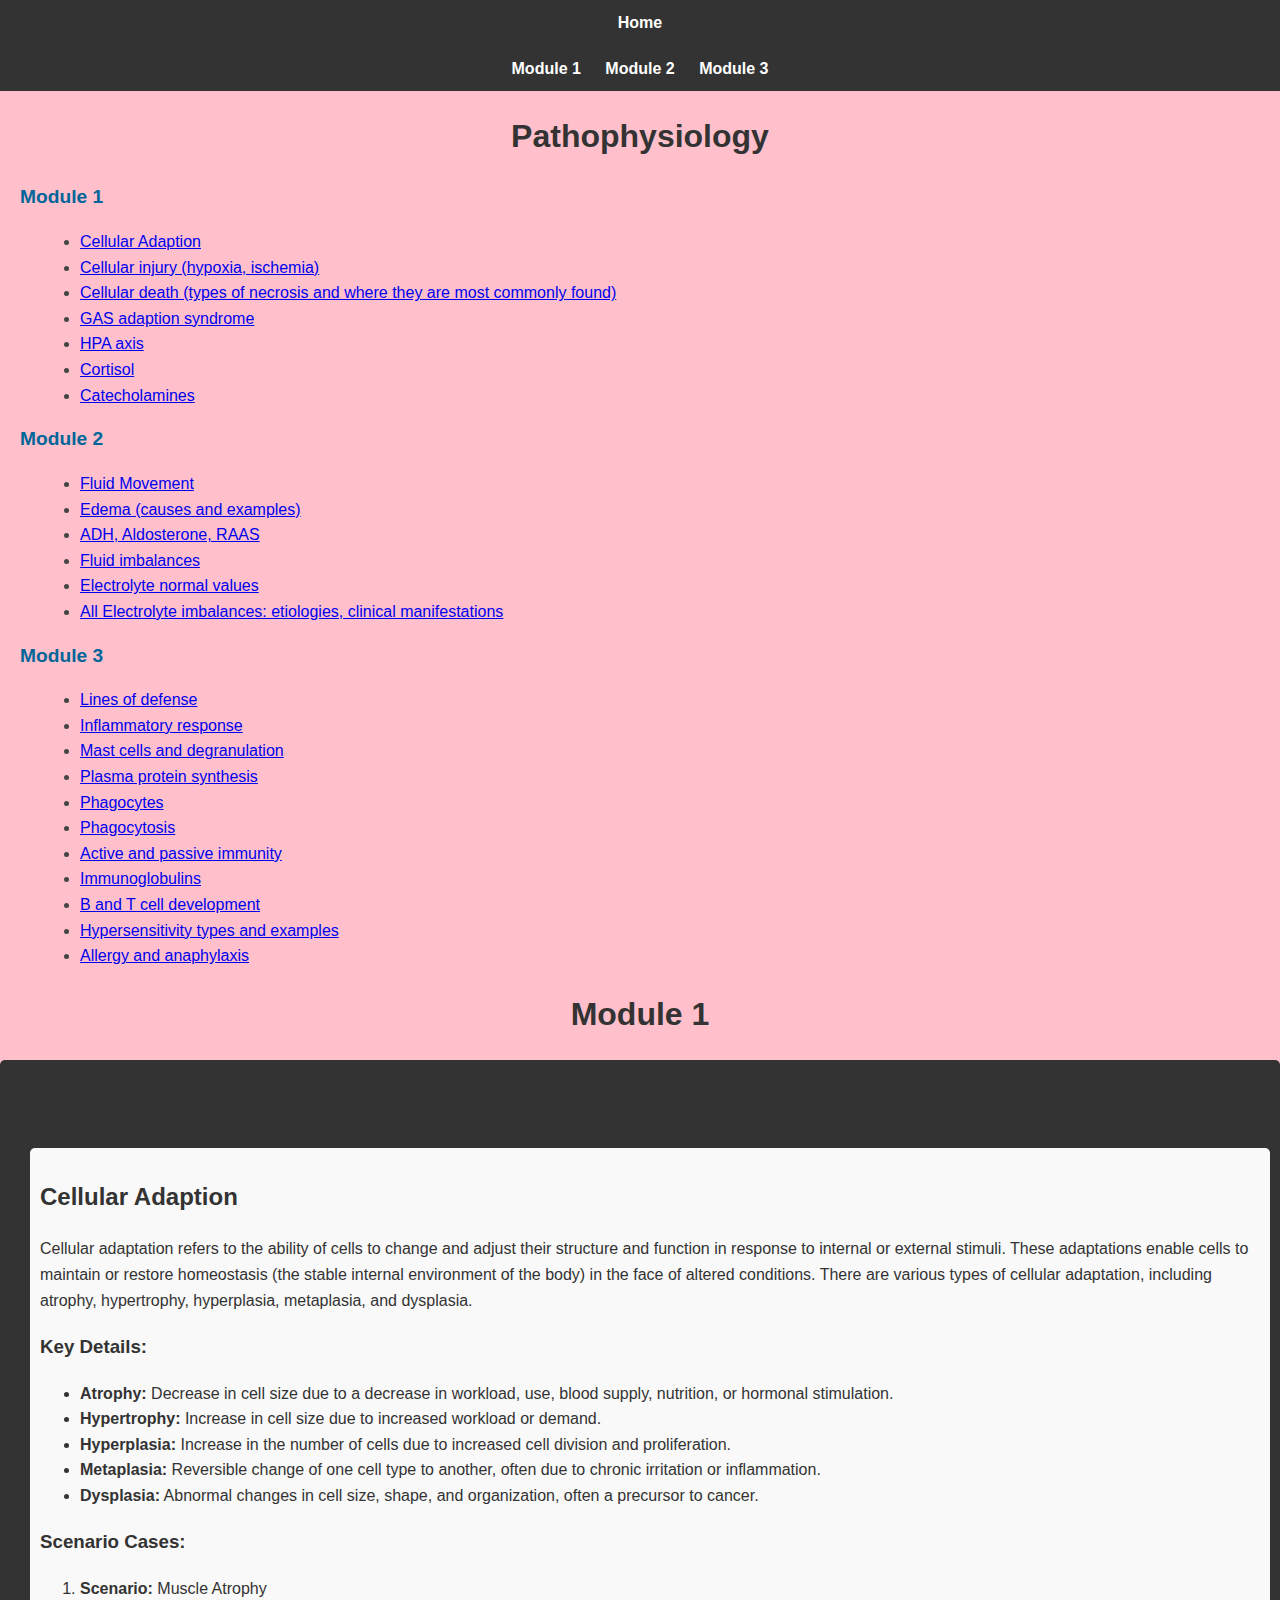
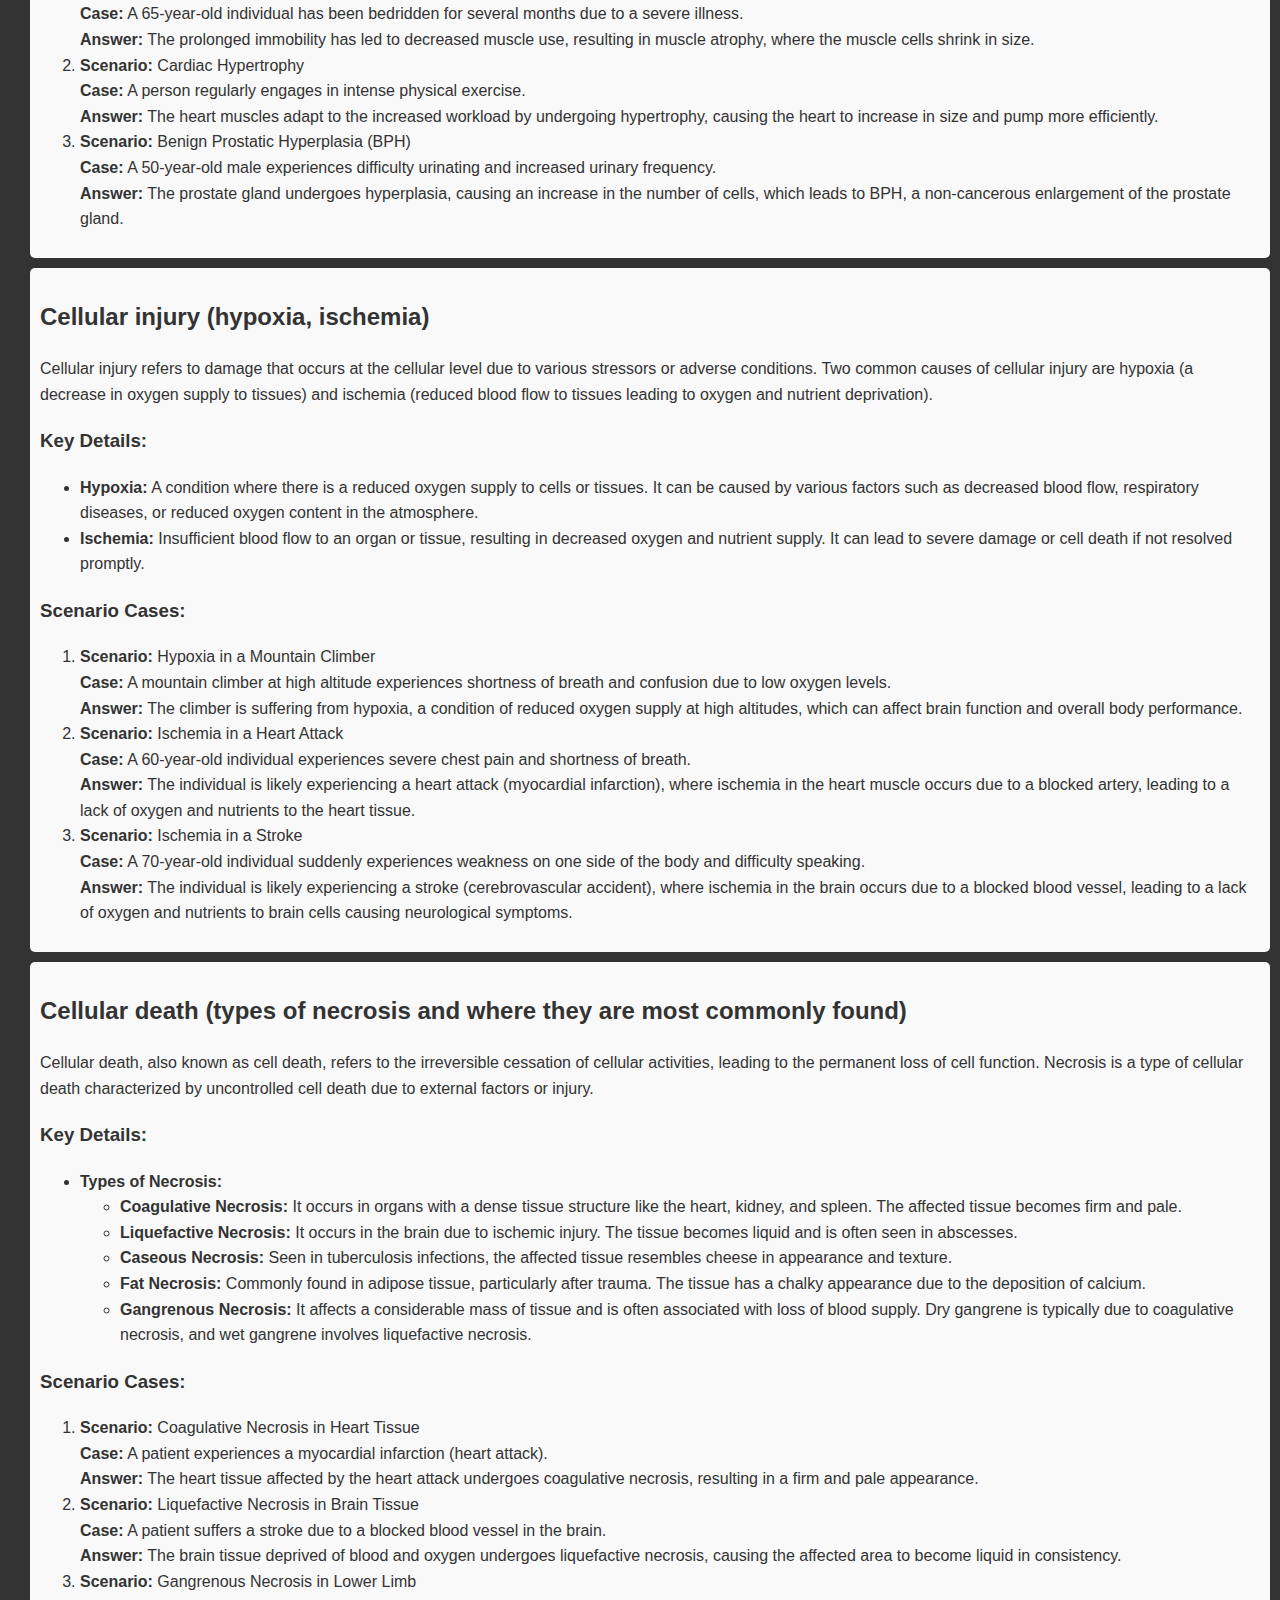
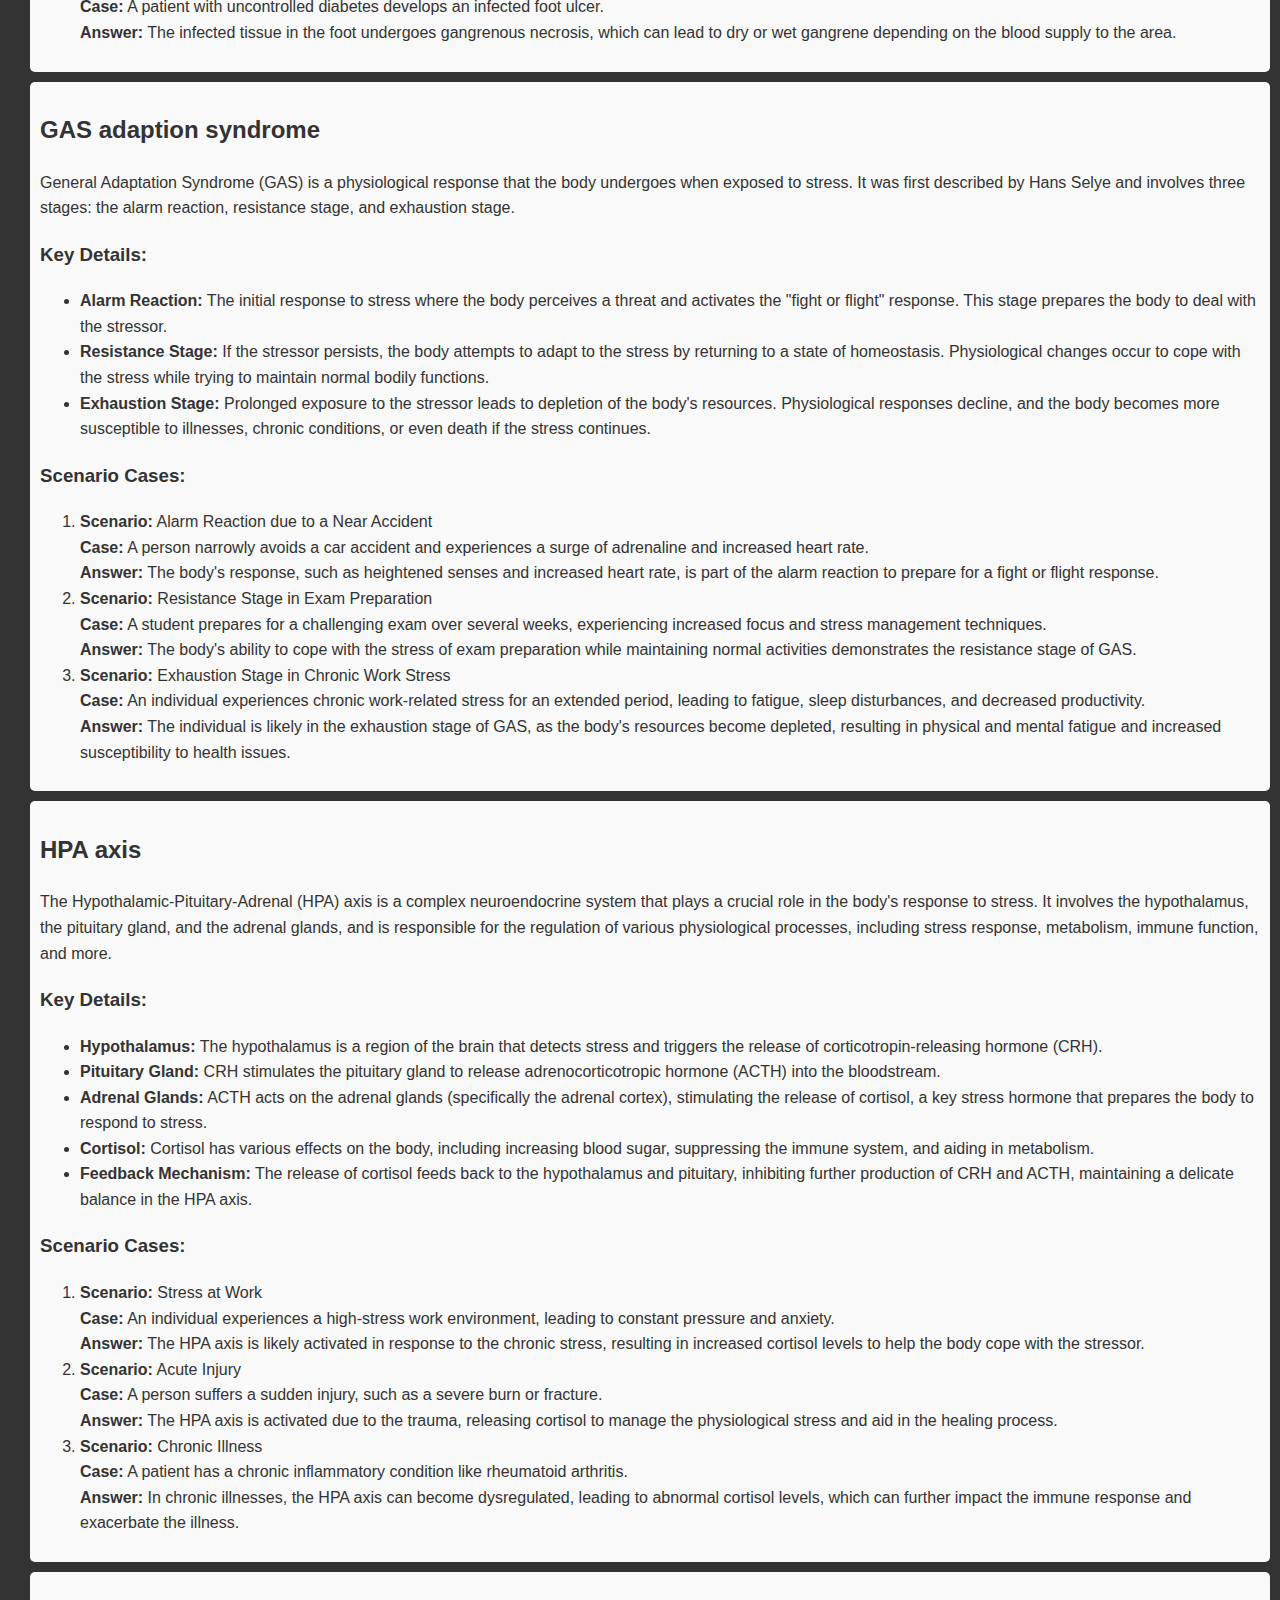
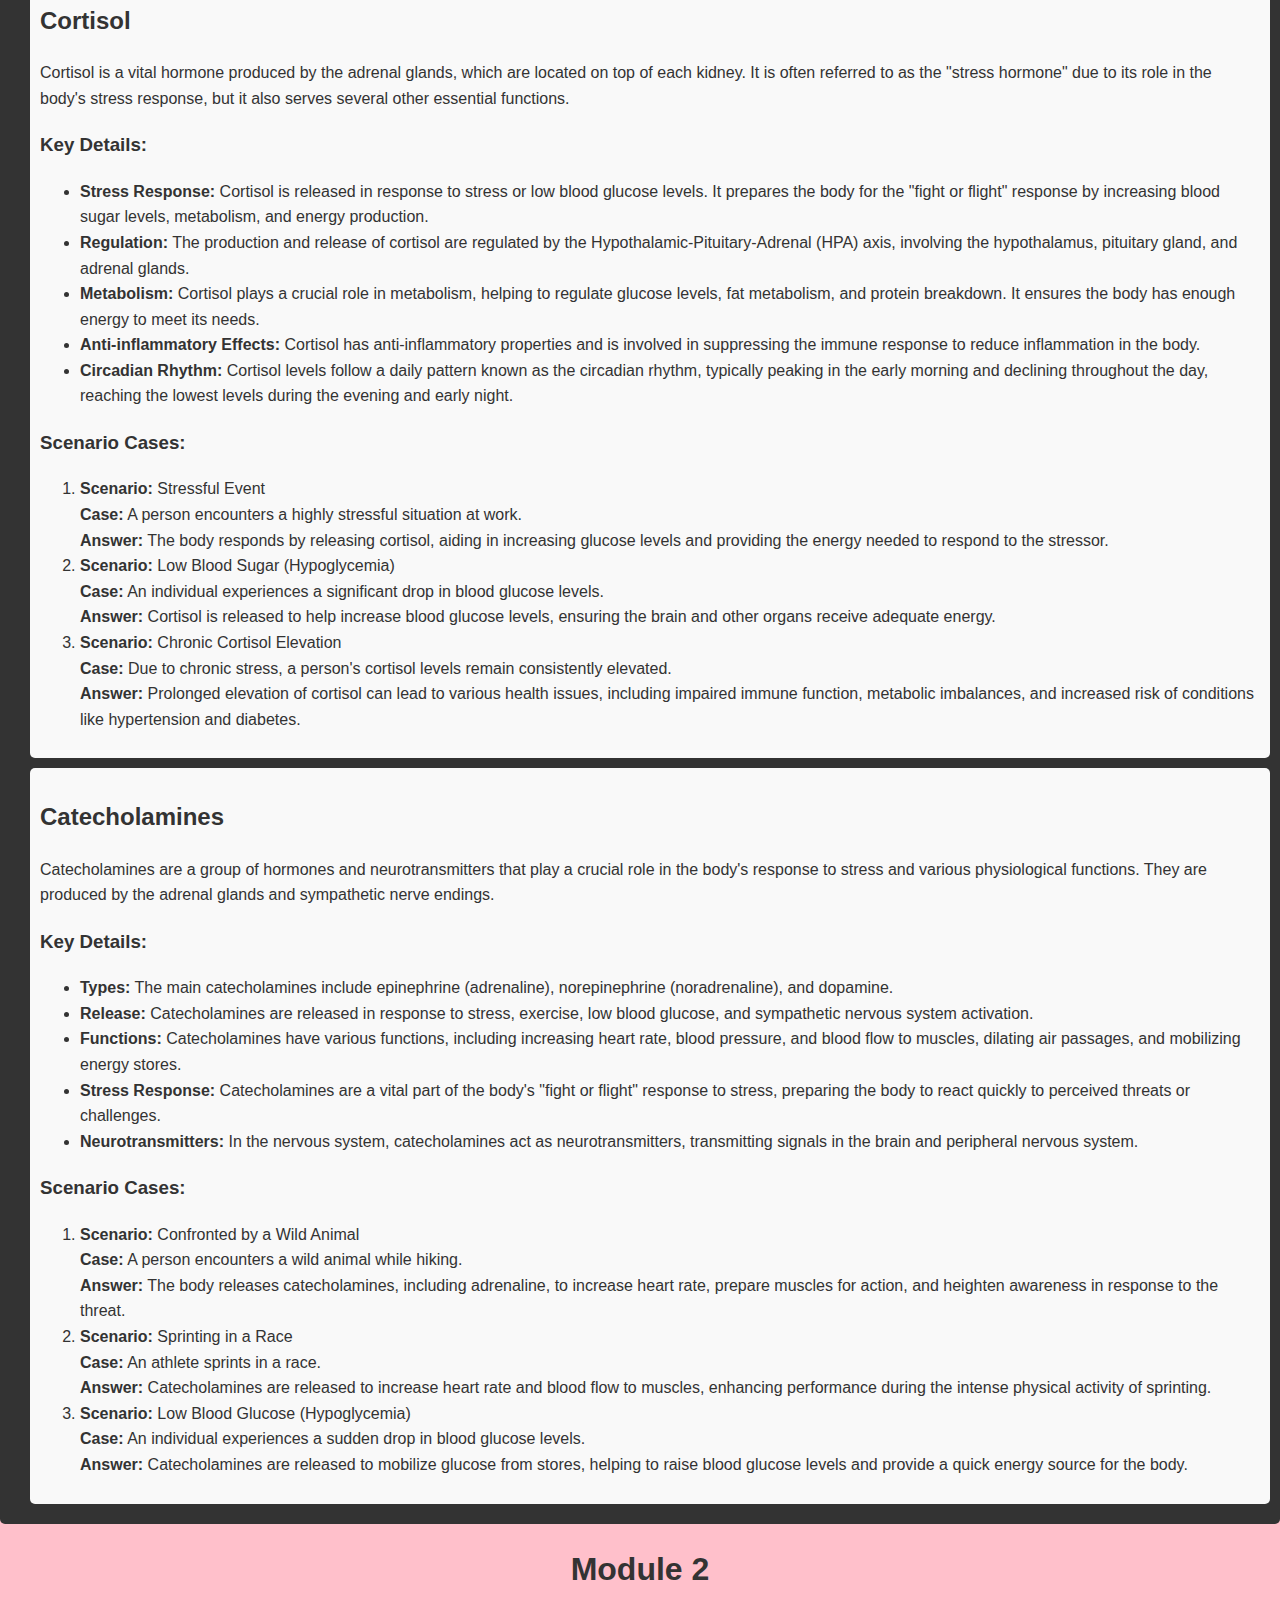
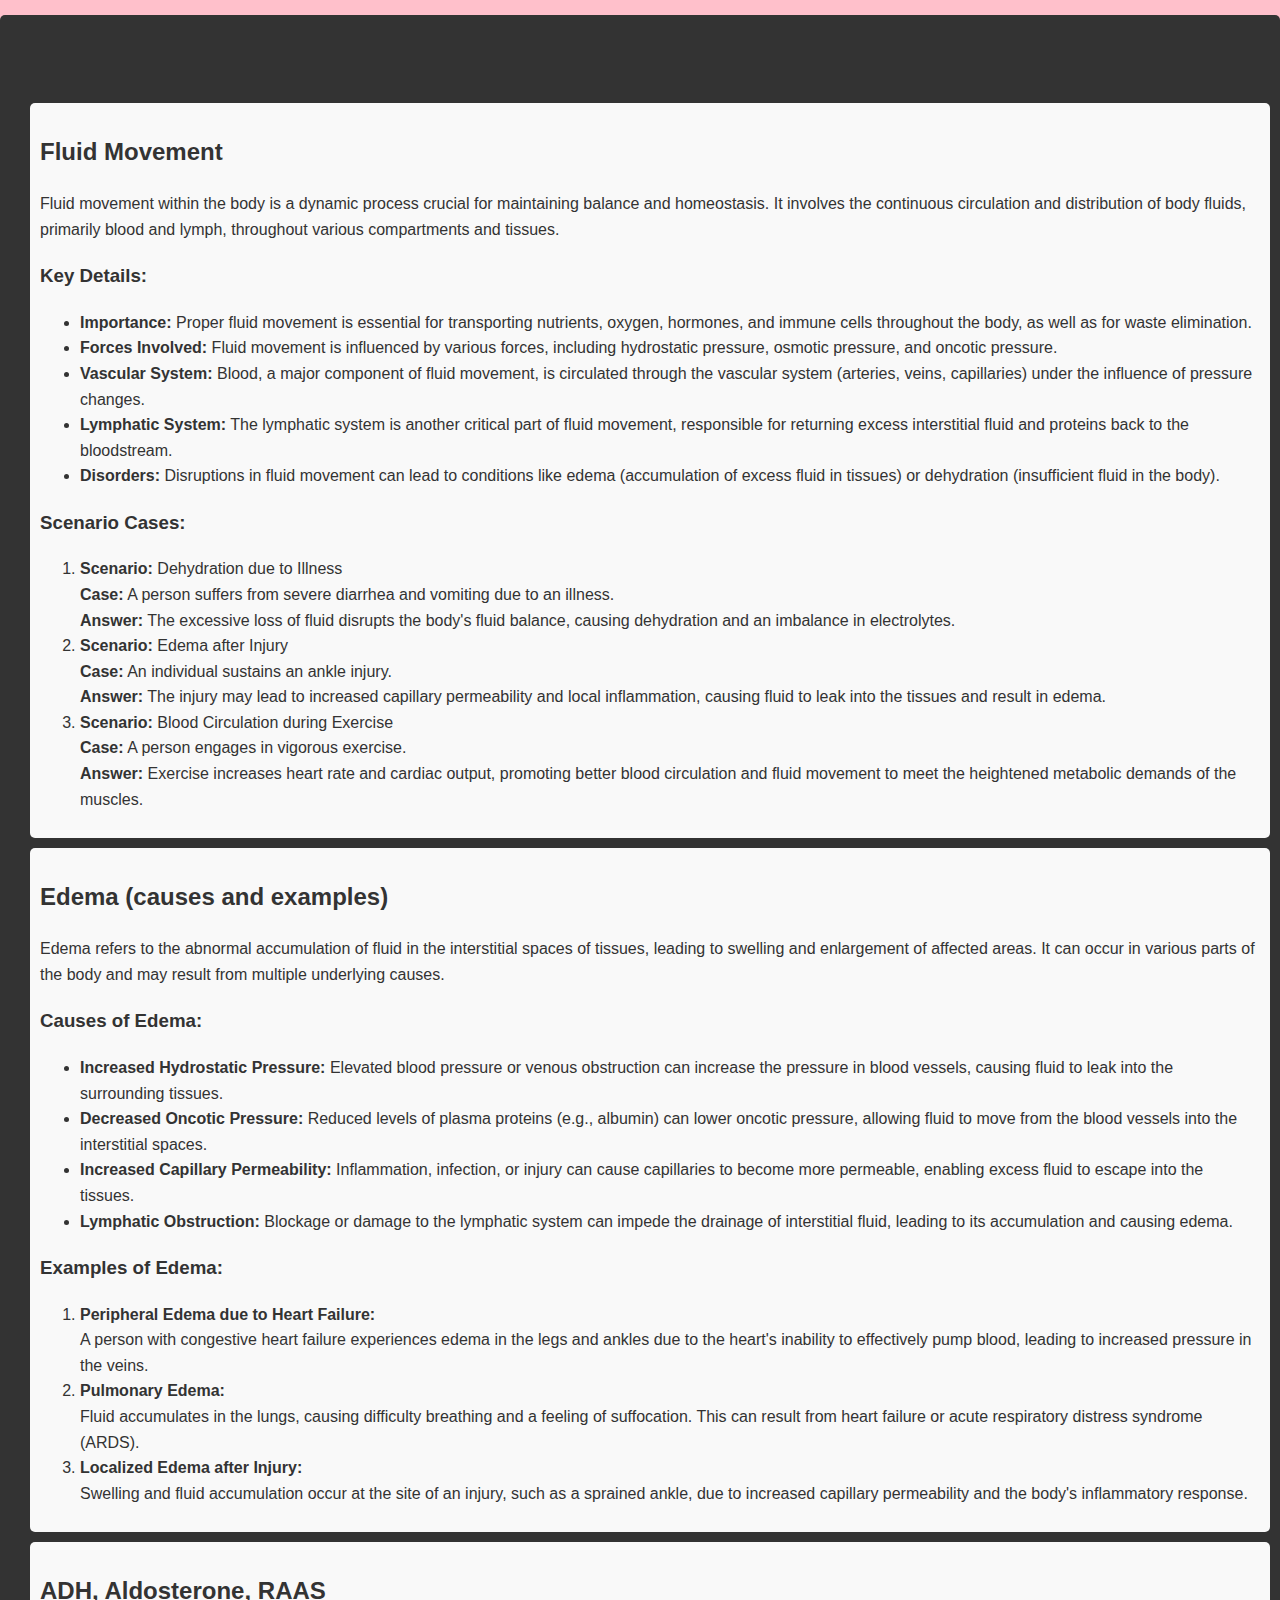
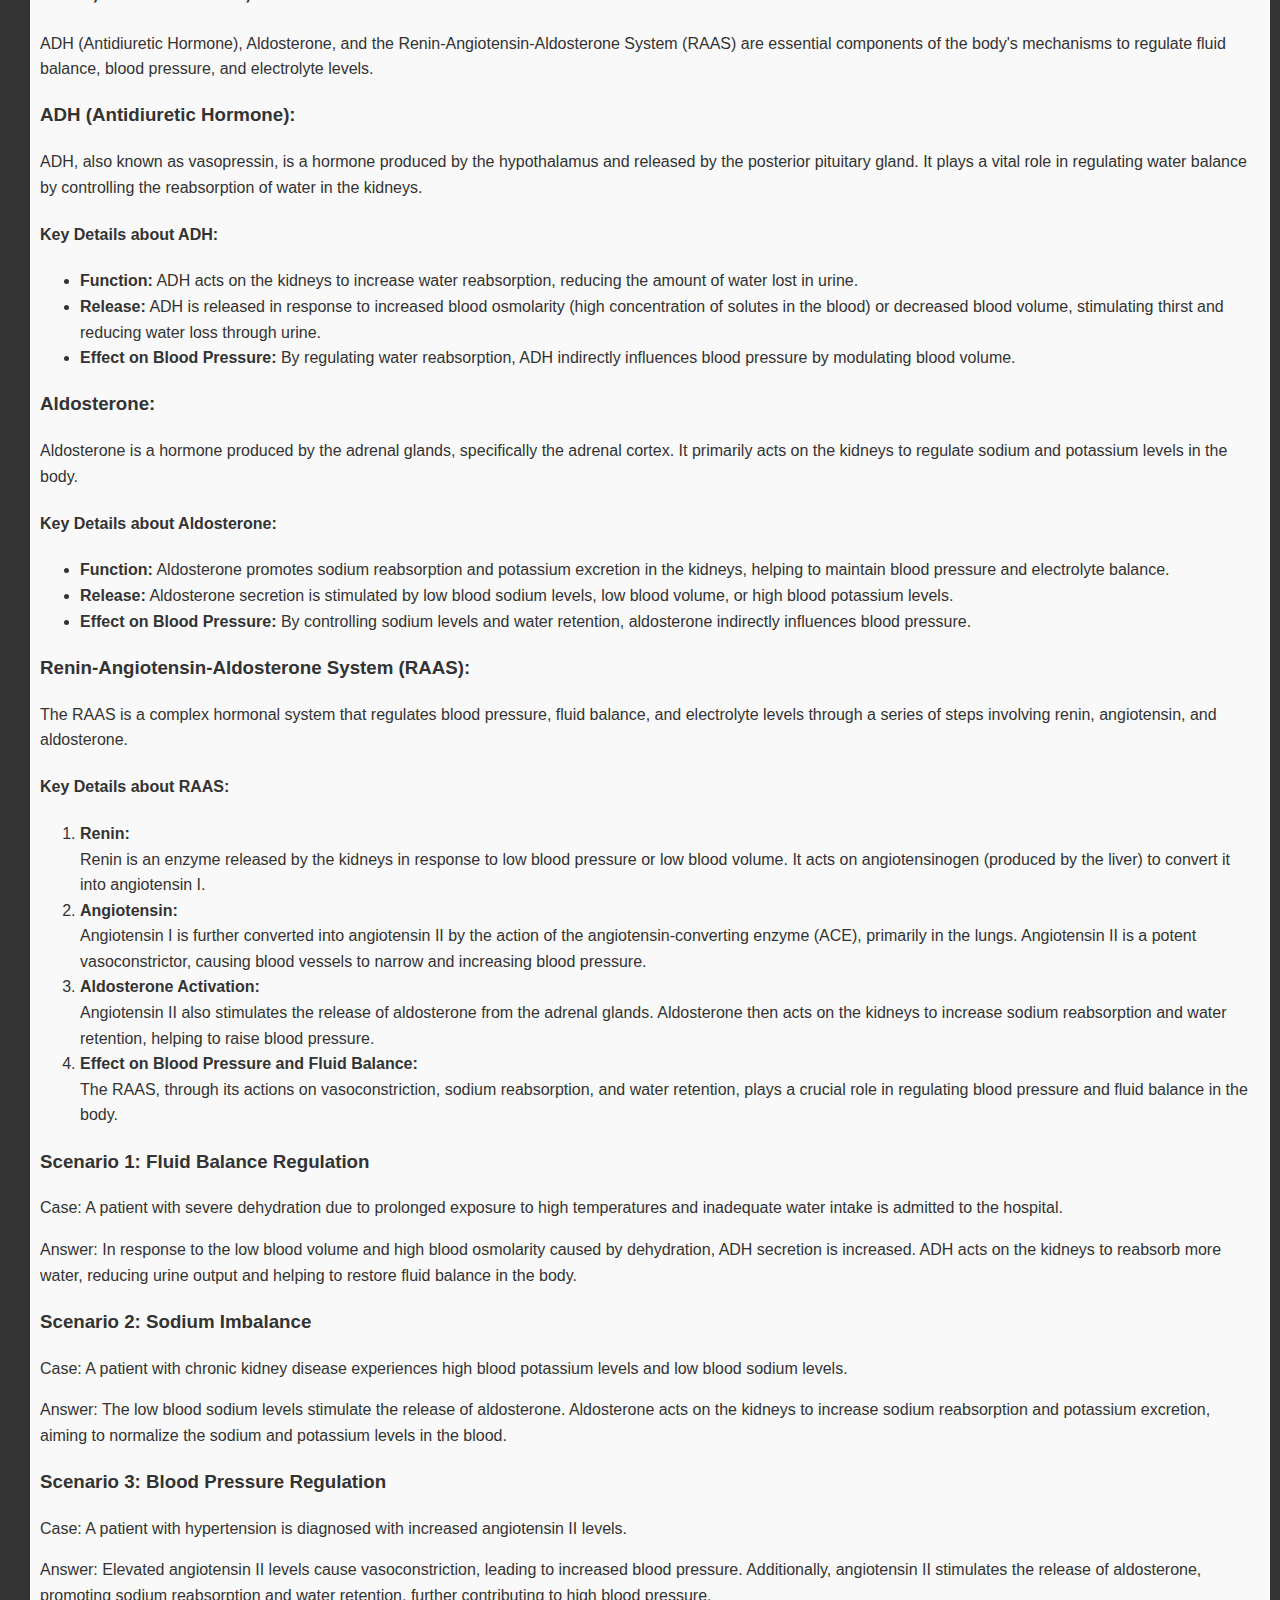
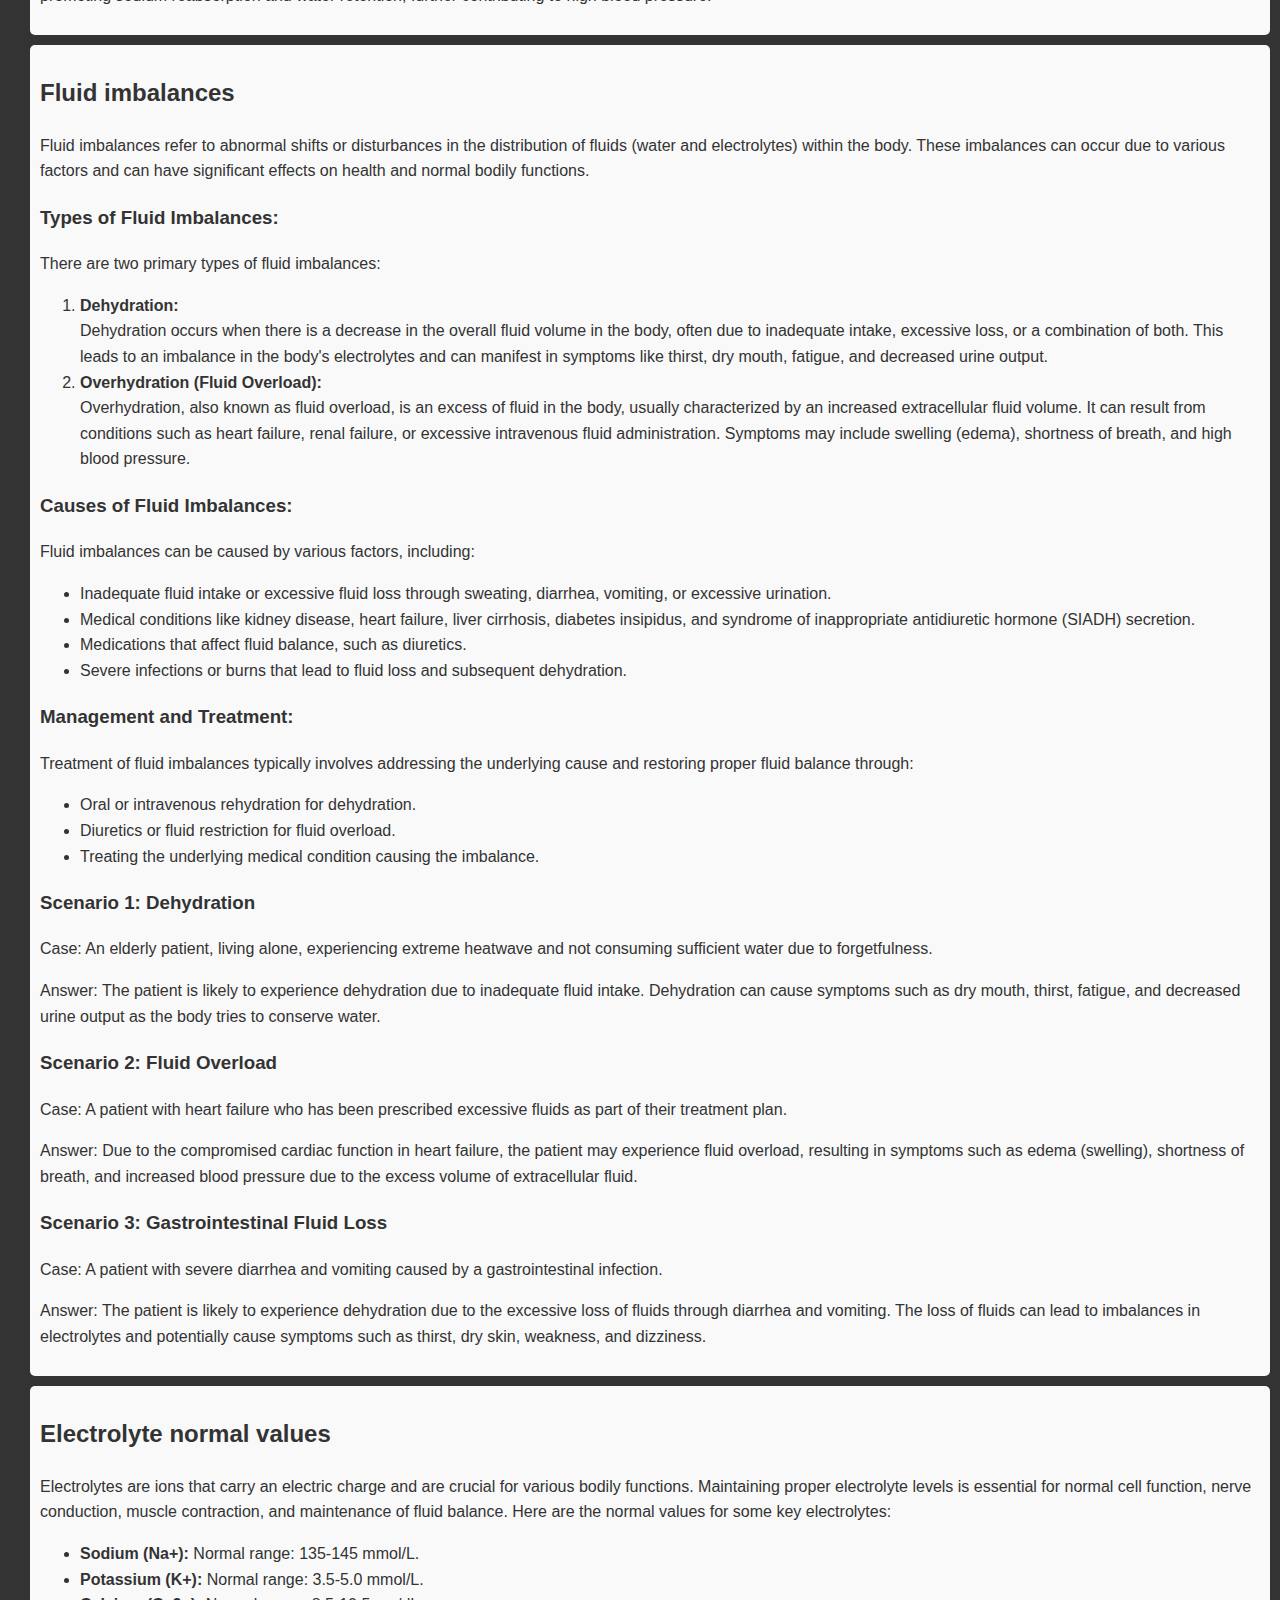
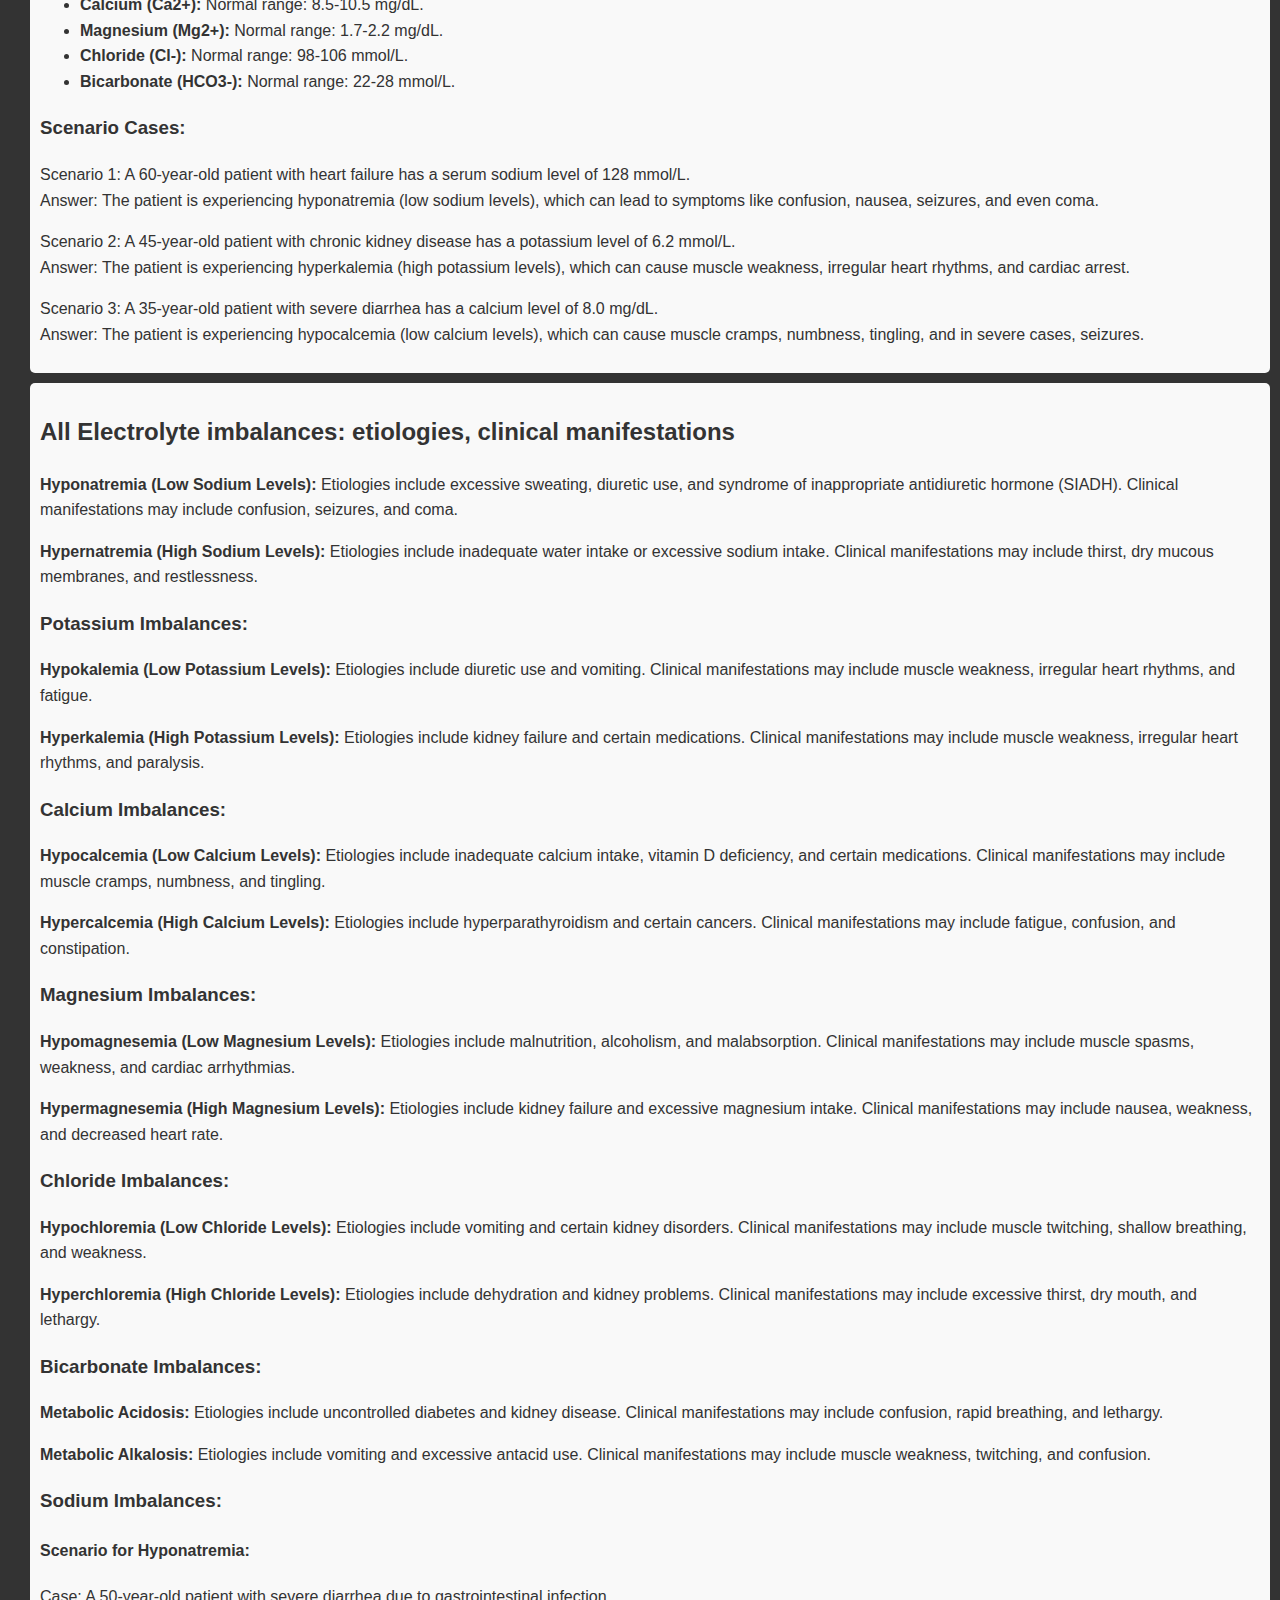
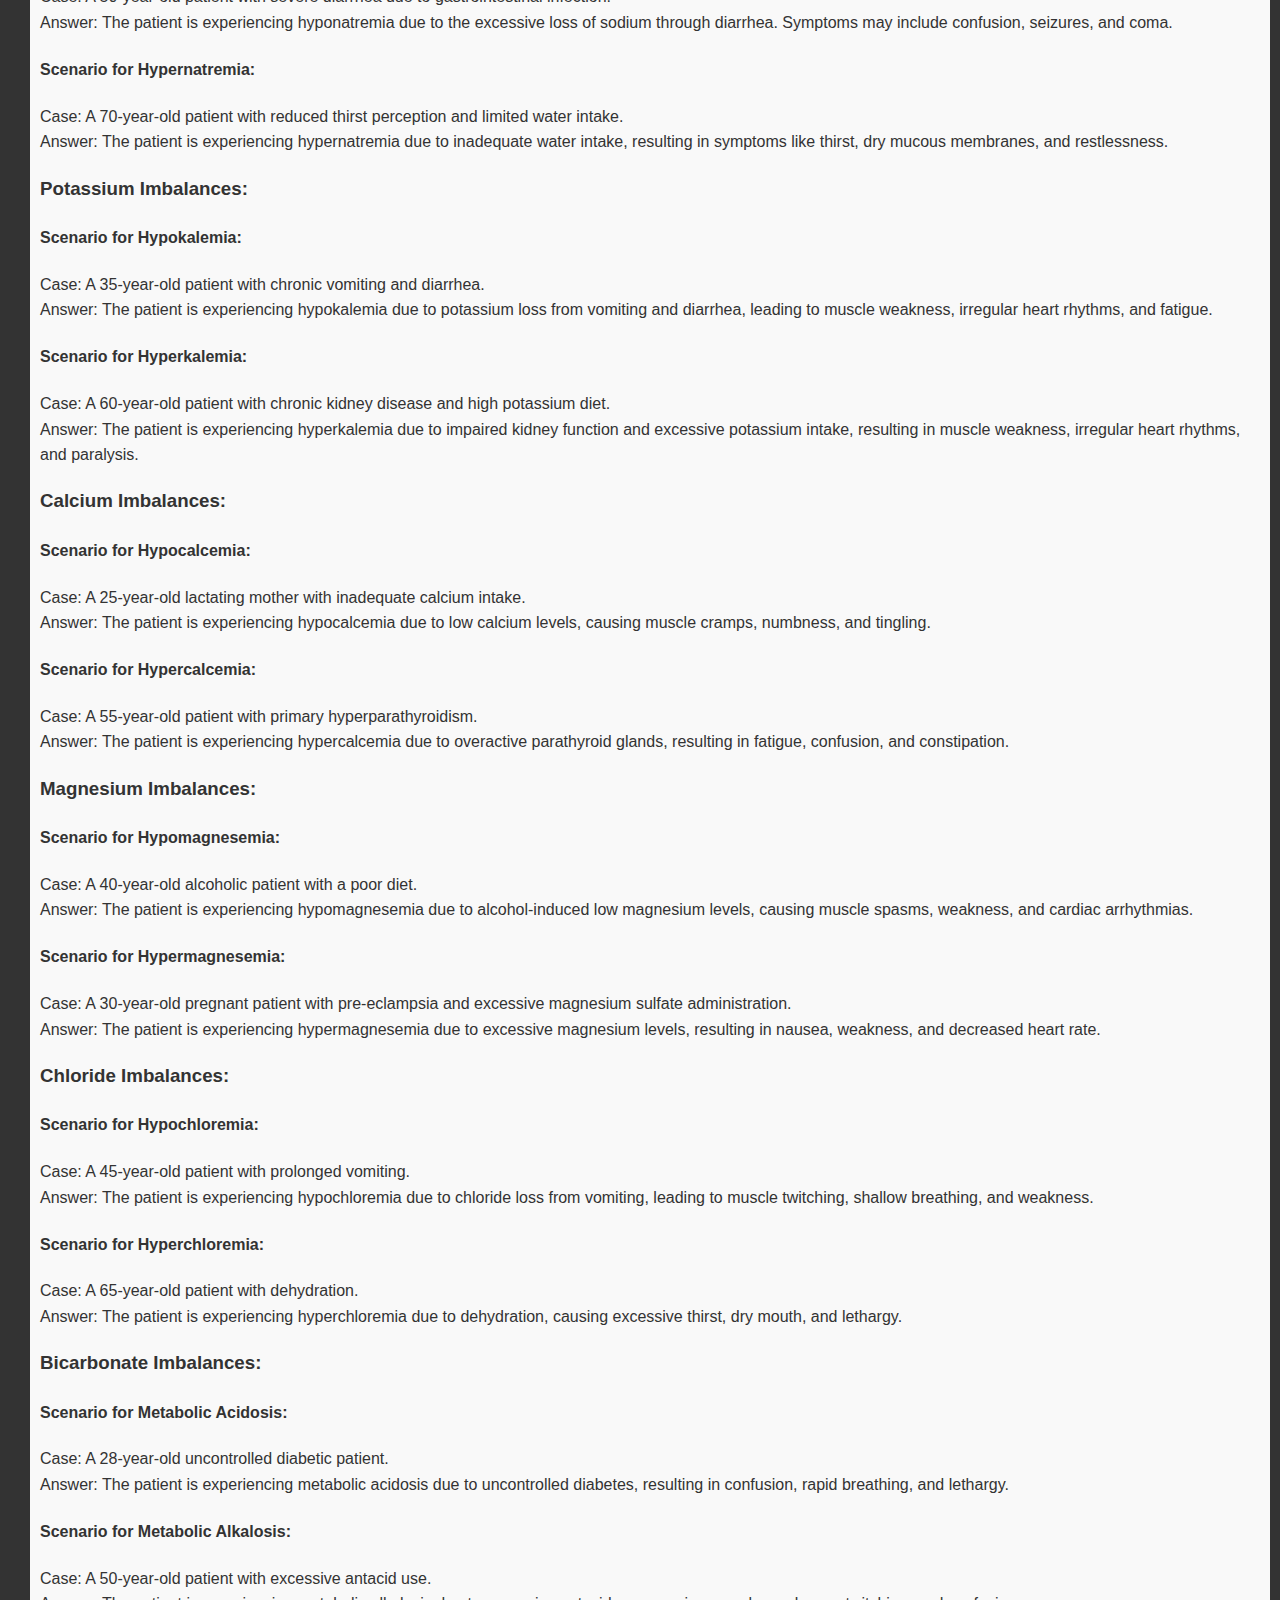
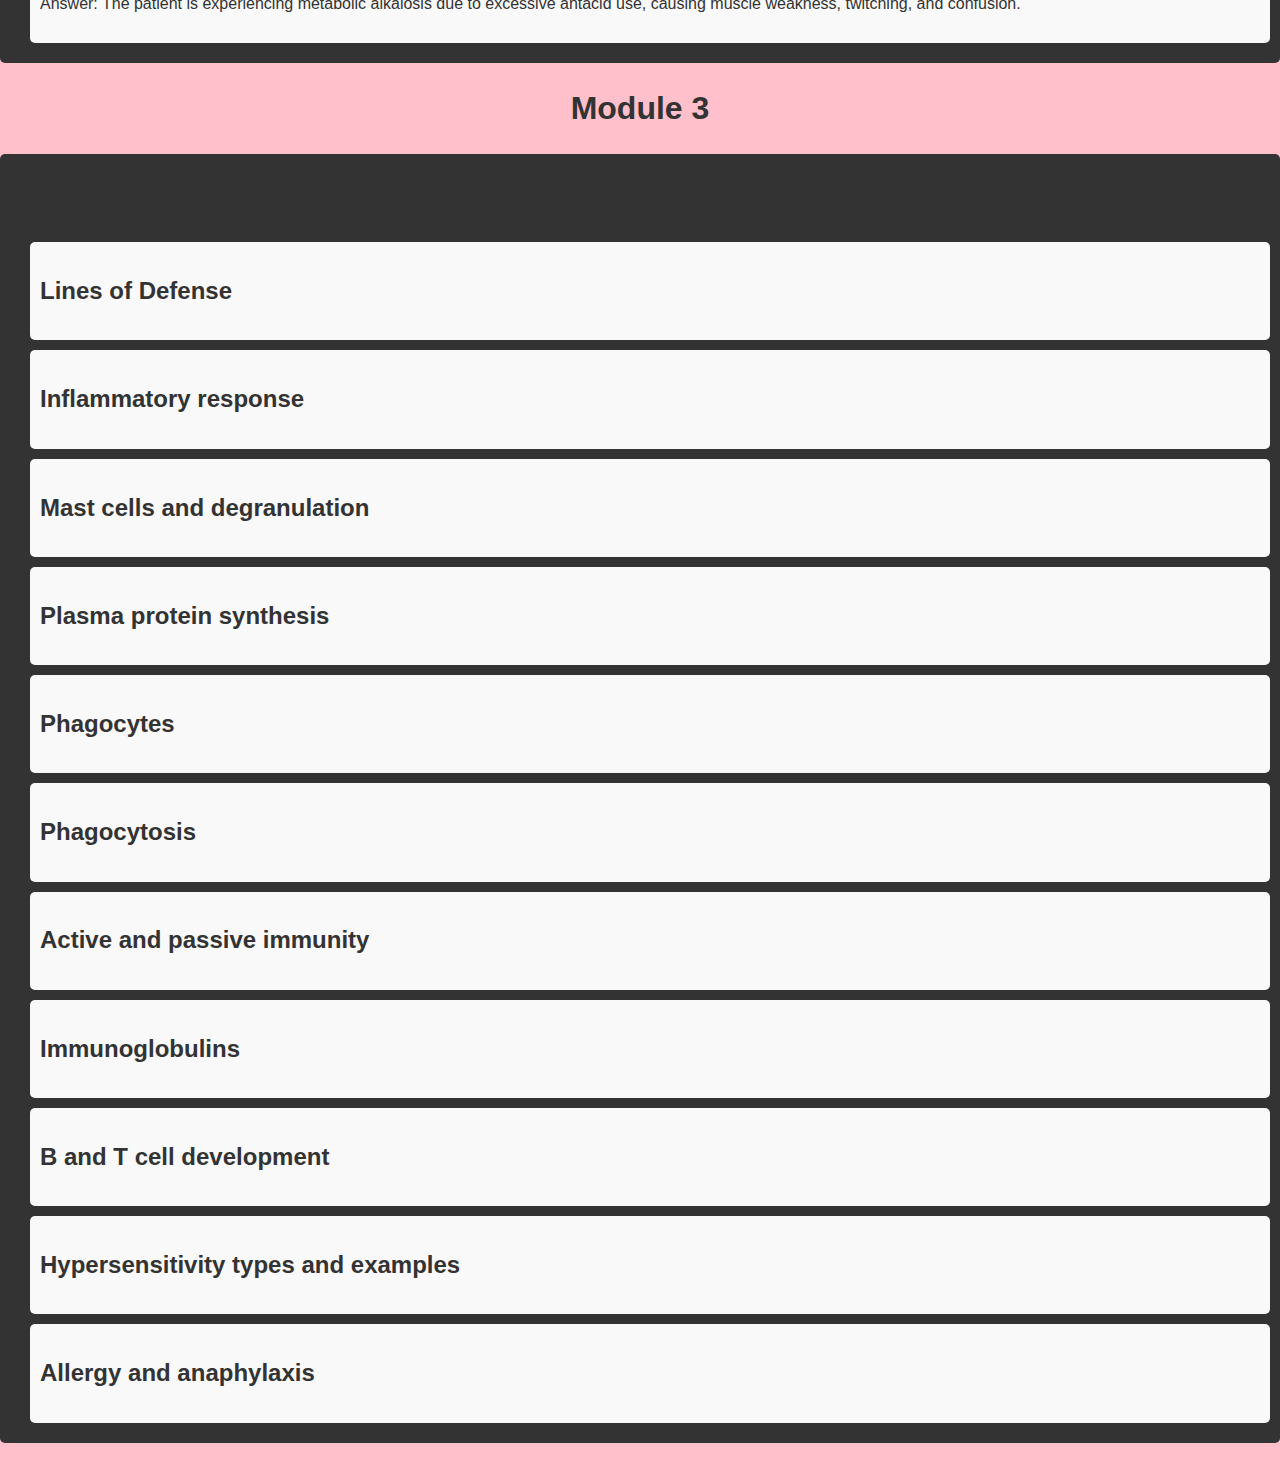
==== html/patho.html @ e1f0fa59 "patho, wip mod 3" ====
<!DOCTYPE html>
<html lang="en">
<head>
    <meta charset="UTF-8">
    <meta name="viewport" content="width=device-width, initial-scale=1.0">
    <link rel="stylesheet" href="/styles/patho.css">
    <title>Pathophysiology</title>
</head>
<body>
    <nav class="navbar">
        <ul>
            <li><a href="/html/index.html">Home</a></li>
        </ul>
    </nav>

    <nav class="navbar">
        <ul>
            <li><a href="#module1">Module 1</a></li>
            <li><a href="#module2">Module 2</a></li>
            <li><a href="#module3">Module 3</a></li>
        </ul>
    </nav>
    <h1>Pathophysiology</h1>
    
    <div class="table-of-contents">
        <div class="module">Module 1</div>
        <ul>
          <li class="topic"><a href="#cellularAdaption">Cellular Adaption</a></li>
          <li class="topic"><a href="#cellularInjury">Cellular injury (hypoxia, ischemia)</a></li>
          <li class="topic"><a href="#cellularDeath">Cellular death (types of necrosis and where they are most commonly found)</a></li>
          <li class="topic"><a href="#gasAdaption">GAS adaption syndrome</a></li>
          <li class="topic"><a href="#hpaAxis">HPA axis</a></li>
          <li class="topic"><a href="#cortisol">Cortisol</a></li>
          <li class="topic"><a href="#catecholamines">Catecholamines</a></li>
        </ul>
      
        <div class="module">Module 2</div>
        <ul>
          <li class="topic"><a href="#fluidMovement">Fluid Movement</a></li>
          <li class="topic"><a href="#edema">Edema (causes and examples)</a></li>
          <li class="topic"><a href="#adhAldosteroneRaas">ADH, Aldosterone, RAAS</a></li>
          <li class="topic"><a href="#fluidImbalances">Fluid imbalances</a></li>
          <li class="topic"><a href="#electrolyteNormalValues">Electrolyte normal values</a></li>
          <li class="topic"><a href="#electrolyteImbalances">All Electrolyte imbalances: etiologies, clinical manifestations</a></li>
        </ul>
      
        <div class="module">Module 3</div>
        <ul>
          <li class="topic"><a href="#linesOfDefense">Lines of defense</a></li>
          <li class="topic"><a href="#inflammatoryResponse">Inflammatory response</a></li>
          <li class="topic"><a href="#mastCells">Mast cells and degranulation</a></li>
          <li class="topic"><a href="#plasmaProteinSynthesis">Plasma protein synthesis</a></li>
          <li class="topic"><a href="#phagocytes">Phagocytes</a></li>
          <li class="topic"><a href="#phagocytosis">Phagocytosis</a></li>
          <li class="topic"><a href="#activePassiveImmunity">Active and passive immunity</a></li>
          <li class="topic"><a href="#immunoglobulins">Immunoglobulins</a></li>
          <li class="topic"><a href="#bTCellDevelopment">B and T cell development</a></li>
          <li class="topic"><a href="#hypersensitivityTypes">Hypersensitivity types and examples</a></li>
          <li class="topic"><a href="#allergyAnaphylaxis">Allergy and anaphylaxis</a></li>
        </ul>
      </div>
    
    <h1>Module 1</h1>
 <!-- Module 1 -->
 <div id="module1" class="module-section">
    <h2>Module 1</h2>
    <div id="cellularAdaption" class="topic-section">
        <h2>Cellular Adaption</h2>
        <p>
            Cellular adaptation refers to the ability of cells to change and adjust their structure and function in response to internal or external stimuli. These adaptations enable cells to maintain or restore homeostasis (the stable internal environment of the body) in the face of altered conditions. There are various types of cellular adaptation, including atrophy, hypertrophy, hyperplasia, metaplasia, and dysplasia.
        </p>

        <h3>Key Details:</h3>

        <ul>
            <li><strong>Atrophy:</strong> Decrease in cell size due to a decrease in workload, use, blood supply, nutrition, or hormonal stimulation.</li>
            <li><strong>Hypertrophy:</strong> Increase in cell size due to increased workload or demand.</li>
            <li><strong>Hyperplasia:</strong> Increase in the number of cells due to increased cell division and proliferation.</li>
            <li><strong>Metaplasia:</strong> Reversible change of one cell type to another, often due to chronic irritation or inflammation.</li>
            <li><strong>Dysplasia:</strong> Abnormal changes in cell size, shape, and organization, often a precursor to cancer.</li>
        </ul>

        <h3>Scenario Cases:</h3>

        <ol>
            <li>
                <strong>Scenario:</strong> Muscle Atrophy<br>
                <strong>Case:</strong> A 65-year-old individual has been bedridden for several months due to a severe illness.<br>
                <strong>Answer:</strong> The prolonged immobility has led to decreased muscle use, resulting in muscle atrophy, where the muscle cells shrink in size.
            </li>

            <li>
                <strong>Scenario:</strong> Cardiac Hypertrophy<br>
                <strong>Case:</strong> A person regularly engages in intense physical exercise.<br>
                <strong>Answer:</strong> The heart muscles adapt to the increased workload by undergoing hypertrophy, causing the heart to increase in size and pump more efficiently.
            </li>

            <li>
                <strong>Scenario:</strong> Benign Prostatic Hyperplasia (BPH)<br>
                <strong>Case:</strong> A 50-year-old male experiences difficulty urinating and increased urinary frequency.<br>
                <strong>Answer:</strong> The prostate gland undergoes hyperplasia, causing an increase in the number of cells, which leads to BPH, a non-cancerous enlargement of the prostate gland.
            </li>
        </ol>
    </div>
    <div id="cellularInjury" class="topic-section">
        <h2>Cellular injury (hypoxia, ischemia)</h2>
        <p>
            Cellular injury refers to damage that occurs at the cellular level due to various stressors or adverse conditions. Two common causes of cellular injury are hypoxia (a decrease in oxygen supply to tissues) and ischemia (reduced blood flow to tissues leading to oxygen and nutrient deprivation).
        </p>

        <h3>Key Details:</h3>

        <ul>
            <li><strong>Hypoxia:</strong> A condition where there is a reduced oxygen supply to cells or tissues. It can be caused by various factors such as decreased blood flow, respiratory diseases, or reduced oxygen content in the atmosphere.</li>
            <li><strong>Ischemia:</strong> Insufficient blood flow to an organ or tissue, resulting in decreased oxygen and nutrient supply. It can lead to severe damage or cell death if not resolved promptly.</li>
        </ul>

        <h3>Scenario Cases:</h3>

        <ol>
            <li>
                <strong>Scenario:</strong> Hypoxia in a Mountain Climber<br>
                <strong>Case:</strong> A mountain climber at high altitude experiences shortness of breath and confusion due to low oxygen levels.<br>
                <strong>Answer:</strong> The climber is suffering from hypoxia, a condition of reduced oxygen supply at high altitudes, which can affect brain function and overall body performance.
            </li>

            <li>
                <strong>Scenario:</strong> Ischemia in a Heart Attack<br>
                <strong>Case:</strong> A 60-year-old individual experiences severe chest pain and shortness of breath.<br>
                <strong>Answer:</strong> The individual is likely experiencing a heart attack (myocardial infarction), where ischemia in the heart muscle occurs due to a blocked artery, leading to a lack of oxygen and nutrients to the heart tissue.
            </li>

            <li>
                <strong>Scenario:</strong> Ischemia in a Stroke<br>
                <strong>Case:</strong> A 70-year-old individual suddenly experiences weakness on one side of the body and difficulty speaking.<br>
                <strong>Answer:</strong> The individual is likely experiencing a stroke (cerebrovascular accident), where ischemia in the brain occurs due to a blocked blood vessel, leading to a lack of oxygen and nutrients to brain cells causing neurological symptoms.
            </li>
        </ol>
    </div>
    <div id="cellularDeath" class="topic-section">
        <h2>Cellular death (types of necrosis and where they are most commonly found)</h2>
        <p>
            Cellular death, also known as cell death, refers to the irreversible cessation of cellular activities, leading to the permanent loss of cell function. Necrosis is a type of cellular death characterized by uncontrolled cell death due to external factors or injury.
        </p>

        <h3>Key Details:</h3>

        <ul>
            <li><strong>Types of Necrosis:</strong>
                <ul>
                    <li><strong>Coagulative Necrosis:</strong> It occurs in organs with a dense tissue structure like the heart, kidney, and spleen. The affected tissue becomes firm and pale.</li>
                    <li><strong>Liquefactive Necrosis:</strong> It occurs in the brain due to ischemic injury. The tissue becomes liquid and is often seen in abscesses.</li>
                    <li><strong>Caseous Necrosis:</strong> Seen in tuberculosis infections, the affected tissue resembles cheese in appearance and texture.</li>
                    <li><strong>Fat Necrosis:</strong> Commonly found in adipose tissue, particularly after trauma. The tissue has a chalky appearance due to the deposition of calcium.</li>
                    <li><strong>Gangrenous Necrosis:</strong> It affects a considerable mass of tissue and is often associated with loss of blood supply. Dry gangrene is typically due to coagulative necrosis, and wet gangrene involves liquefactive necrosis.</li>
                </ul>
            </li>
        </ul>

        <h3>Scenario Cases:</h3>

        <ol>
            <li>
                <strong>Scenario:</strong> Coagulative Necrosis in Heart Tissue<br>
                <strong>Case:</strong> A patient experiences a myocardial infarction (heart attack).<br>
                <strong>Answer:</strong> The heart tissue affected by the heart attack undergoes coagulative necrosis, resulting in a firm and pale appearance.
            </li>

            <li>
                <strong>Scenario:</strong> Liquefactive Necrosis in Brain Tissue<br>
                <strong>Case:</strong> A patient suffers a stroke due to a blocked blood vessel in the brain.<br>
                <strong>Answer:</strong> The brain tissue deprived of blood and oxygen undergoes liquefactive necrosis, causing the affected area to become liquid in consistency.
            </li>

            <li>
                <strong>Scenario:</strong> Gangrenous Necrosis in Lower Limb<br>
                <strong>Case:</strong> A patient with uncontrolled diabetes develops an infected foot ulcer.<br>
                <strong>Answer:</strong> The infected tissue in the foot undergoes gangrenous necrosis, which can lead to dry or wet gangrene depending on the blood supply to the area.
            </li>
        </ol>
    </div>
    <div id="gasAdaption" class="topic-section">
        <h2>GAS adaption syndrome</h2>
        <p>
            General Adaptation Syndrome (GAS) is a physiological response that the body undergoes when exposed to stress. It was first described by Hans Selye and involves three stages: the alarm reaction, resistance stage, and exhaustion stage.
        </p>

        <h3>Key Details:</h3>

        <ul>
            <li><strong>Alarm Reaction:</strong> The initial response to stress where the body perceives a threat and activates the "fight or flight" response. This stage prepares the body to deal with the stressor.</li>
            <li><strong>Resistance Stage:</strong> If the stressor persists, the body attempts to adapt to the stress by returning to a state of homeostasis. Physiological changes occur to cope with the stress while trying to maintain normal bodily functions.</li>
            <li><strong>Exhaustion Stage:</strong> Prolonged exposure to the stressor leads to depletion of the body's resources. Physiological responses decline, and the body becomes more susceptible to illnesses, chronic conditions, or even death if the stress continues.</li>
        </ul>

        <h3>Scenario Cases:</h3>

        <ol>
            <li>
                <strong>Scenario:</strong> Alarm Reaction due to a Near Accident<br>
                <strong>Case:</strong> A person narrowly avoids a car accident and experiences a surge of adrenaline and increased heart rate.<br>
                <strong>Answer:</strong> The body's response, such as heightened senses and increased heart rate, is part of the alarm reaction to prepare for a fight or flight response.
            </li>

            <li>
                <strong>Scenario:</strong> Resistance Stage in Exam Preparation<br>
                <strong>Case:</strong> A student prepares for a challenging exam over several weeks, experiencing increased focus and stress management techniques.<br>
                <strong>Answer:</strong> The body's ability to cope with the stress of exam preparation while maintaining normal activities demonstrates the resistance stage of GAS.
            </li>

            <li>
                <strong>Scenario:</strong> Exhaustion Stage in Chronic Work Stress<br>
                <strong>Case:</strong> An individual experiences chronic work-related stress for an extended period, leading to fatigue, sleep disturbances, and decreased productivity.<br>
                <strong>Answer:</strong> The individual is likely in the exhaustion stage of GAS, as the body's resources become depleted, resulting in physical and mental fatigue and increased susceptibility to health issues.
            </li>
        </ol>
    </div>
    <div id="hpaAxis" class="topic-section">
        <h2>HPA axis</h2>
        <p>
            The Hypothalamic-Pituitary-Adrenal (HPA) axis is a complex neuroendocrine system that plays a crucial role in the body's response to stress. It involves the hypothalamus, the pituitary gland, and the adrenal glands, and is responsible for the regulation of various physiological processes, including stress response, metabolism, immune function, and more.
        </p>

        <h3>Key Details:</h3>

        <ul>
            <li><strong>Hypothalamus:</strong> The hypothalamus is a region of the brain that detects stress and triggers the release of corticotropin-releasing hormone (CRH).</li>
            <li><strong>Pituitary Gland:</strong> CRH stimulates the pituitary gland to release adrenocorticotropic hormone (ACTH) into the bloodstream.</li>
            <li><strong>Adrenal Glands:</strong> ACTH acts on the adrenal glands (specifically the adrenal cortex), stimulating the release of cortisol, a key stress hormone that prepares the body to respond to stress.</li>
            <li><strong>Cortisol:</strong> Cortisol has various effects on the body, including increasing blood sugar, suppressing the immune system, and aiding in metabolism.</li>
            <li><strong>Feedback Mechanism:</strong> The release of cortisol feeds back to the hypothalamus and pituitary, inhibiting further production of CRH and ACTH, maintaining a delicate balance in the HPA axis.</li>
        </ul>

        <h3>Scenario Cases:</h3>

        <ol>
            <li>
                <strong>Scenario:</strong> Stress at Work<br>
                <strong>Case:</strong> An individual experiences a high-stress work environment, leading to constant pressure and anxiety.<br>
                <strong>Answer:</strong> The HPA axis is likely activated in response to the chronic stress, resulting in increased cortisol levels to help the body cope with the stressor.
            </li>

            <li>
                <strong>Scenario:</strong> Acute Injury<br>
                <strong>Case:</strong> A person suffers a sudden injury, such as a severe burn or fracture.<br>
                <strong>Answer:</strong> The HPA axis is activated due to the trauma, releasing cortisol to manage the physiological stress and aid in the healing process.
            </li>

            <li>
                <strong>Scenario:</strong> Chronic Illness<br>
                <strong>Case:</strong> A patient has a chronic inflammatory condition like rheumatoid arthritis.<br>
                <strong>Answer:</strong> In chronic illnesses, the HPA axis can become dysregulated, leading to abnormal cortisol levels, which can further impact the immune response and exacerbate the illness.
            </li>
        </ol>
    </div>
    <div id="cortisol" class="topic-section">
        <h2>Cortisol</h2>
        <p>
            Cortisol is a vital hormone produced by the adrenal glands, which are located on top of each kidney. It is often referred to as the "stress hormone" due to its role in the body's stress response, but it also serves several other essential functions.
        </p>

        <h3>Key Details:</h3>

        <ul>
            <li><strong>Stress Response:</strong> Cortisol is released in response to stress or low blood glucose levels. It prepares the body for the "fight or flight" response by increasing blood sugar levels, metabolism, and energy production.</li>
            <li><strong>Regulation:</strong> The production and release of cortisol are regulated by the Hypothalamic-Pituitary-Adrenal (HPA) axis, involving the hypothalamus, pituitary gland, and adrenal glands.</li>
            <li><strong>Metabolism:</strong> Cortisol plays a crucial role in metabolism, helping to regulate glucose levels, fat metabolism, and protein breakdown. It ensures the body has enough energy to meet its needs.</li>
            <li><strong>Anti-inflammatory Effects:</strong> Cortisol has anti-inflammatory properties and is involved in suppressing the immune response to reduce inflammation in the body.</li>
            <li><strong>Circadian Rhythm:</strong> Cortisol levels follow a daily pattern known as the circadian rhythm, typically peaking in the early morning and declining throughout the day, reaching the lowest levels during the evening and early night.</li>
        </ul>

        <h3>Scenario Cases:</h3>

        <ol>
            <li>
                <strong>Scenario:</strong> Stressful Event<br>
                <strong>Case:</strong> A person encounters a highly stressful situation at work.<br>
                <strong>Answer:</strong> The body responds by releasing cortisol, aiding in increasing glucose levels and providing the energy needed to respond to the stressor.
            </li>

            <li>
                <strong>Scenario:</strong> Low Blood Sugar (Hypoglycemia)<br>
                <strong>Case:</strong> An individual experiences a significant drop in blood glucose levels.<br>
                <strong>Answer:</strong> Cortisol is released to help increase blood glucose levels, ensuring the brain and other organs receive adequate energy.
            </li>

            <li>
                <strong>Scenario:</strong> Chronic Cortisol Elevation<br>
                <strong>Case:</strong> Due to chronic stress, a person's cortisol levels remain consistently elevated.<br>
                <strong>Answer:</strong> Prolonged elevation of cortisol can lead to various health issues, including impaired immune function, metabolic imbalances, and increased risk of conditions like hypertension and diabetes.
            </li>
        </ol>
    </div>
    <div id="catecholamines" class="topic-section">
        <h2>Catecholamines</h2>
        <p>
            Catecholamines are a group of hormones and neurotransmitters that play a crucial role in the body's response to stress and various physiological functions. They are produced by the adrenal glands and sympathetic nerve endings.
        </p>

        <h3>Key Details:</h3>

        <ul>
            <li><strong>Types:</strong> The main catecholamines include epinephrine (adrenaline), norepinephrine (noradrenaline), and dopamine.</li>
            <li><strong>Release:</strong> Catecholamines are released in response to stress, exercise, low blood glucose, and sympathetic nervous system activation.</li>
            <li><strong>Functions:</strong> Catecholamines have various functions, including increasing heart rate, blood pressure, and blood flow to muscles, dilating air passages, and mobilizing energy stores.</li>
            <li><strong>Stress Response:</strong> Catecholamines are a vital part of the body's "fight or flight" response to stress, preparing the body to react quickly to perceived threats or challenges.</li>
            <li><strong>Neurotransmitters:</strong> In the nervous system, catecholamines act as neurotransmitters, transmitting signals in the brain and peripheral nervous system.</li>
        </ul>

        <h3>Scenario Cases:</h3>

        <ol>
            <li>
                <strong>Scenario:</strong> Confronted by a Wild Animal<br>
                <strong>Case:</strong> A person encounters a wild animal while hiking.<br>
                <strong>Answer:</strong> The body releases catecholamines, including adrenaline, to increase heart rate, prepare muscles for action, and heighten awareness in response to the threat.
            </li>

            <li>
                <strong>Scenario:</strong> Sprinting in a Race<br>
                <strong>Case:</strong> An athlete sprints in a race.<br>
                <strong>Answer:</strong> Catecholamines are released to increase heart rate and blood flow to muscles, enhancing performance during the intense physical activity of sprinting.
            </li>

            <li>
                <strong>Scenario:</strong> Low Blood Glucose (Hypoglycemia)<br>
                <strong>Case:</strong> An individual experiences a sudden drop in blood glucose levels.<br>
                <strong>Answer:</strong> Catecholamines are released to mobilize glucose from stores, helping to raise blood glucose levels and provide a quick energy source for the body.
            </li>
        </ol>
    </div>
</div>

<h1>Module 2</h1>
<div id="module2" class="module-section">
    <h2>Module 2</h2>
    <div id="fluidMovement" class="topic-section">
        <h2>Fluid Movement</h2>
        <p>
            Fluid movement within the body is a dynamic process crucial for maintaining balance and homeostasis. It involves the continuous circulation and distribution of body fluids, primarily blood and lymph, throughout various compartments and tissues.
        </p>

        <h3>Key Details:</h3>

        <ul>
            <li><strong>Importance:</strong> Proper fluid movement is essential for transporting nutrients, oxygen, hormones, and immune cells throughout the body, as well as for waste elimination.</li>
            <li><strong>Forces Involved:</strong> Fluid movement is influenced by various forces, including hydrostatic pressure, osmotic pressure, and oncotic pressure.</li>
            <li><strong>Vascular System:</strong> Blood, a major component of fluid movement, is circulated through the vascular system (arteries, veins, capillaries) under the influence of pressure changes.</li>
            <li><strong>Lymphatic System:</strong> The lymphatic system is another critical part of fluid movement, responsible for returning excess interstitial fluid and proteins back to the bloodstream.</li>
            <li><strong>Disorders:</strong> Disruptions in fluid movement can lead to conditions like edema (accumulation of excess fluid in tissues) or dehydration (insufficient fluid in the body).</li>
        </ul>

        <h3>Scenario Cases:</h3>

        <ol>
            <li>
                <strong>Scenario:</strong> Dehydration due to Illness<br>
                <strong>Case:</strong> A person suffers from severe diarrhea and vomiting due to an illness.<br>
                <strong>Answer:</strong> The excessive loss of fluid disrupts the body's fluid balance, causing dehydration and an imbalance in electrolytes.
            </li>

            <li>
                <strong>Scenario:</strong> Edema after Injury<br>
                <strong>Case:</strong> An individual sustains an ankle injury.<br>
                <strong>Answer:</strong> The injury may lead to increased capillary permeability and local inflammation, causing fluid to leak into the tissues and result in edema.
            </li>

            <li>
                <strong>Scenario:</strong> Blood Circulation during Exercise<br>
                <strong>Case:</strong> A person engages in vigorous exercise.<br>
                <strong>Answer:</strong> Exercise increases heart rate and cardiac output, promoting better blood circulation and fluid movement to meet the heightened metabolic demands of the muscles.
            </li>
        </ol>
    </div>
    <div id="edema" class="topic-section">
        <h2>Edema (causes and examples)</h2>
        <p>
            Edema refers to the abnormal accumulation of fluid in the interstitial spaces of tissues, leading to swelling and enlargement of affected areas. It can occur in various parts of the body and may result from multiple underlying causes.
        </p>

        <h3>Causes of Edema:</h3>

        <ul>
            <li><strong>Increased Hydrostatic Pressure:</strong> Elevated blood pressure or venous obstruction can increase the pressure in blood vessels, causing fluid to leak into the surrounding tissues.</li>
            <li><strong>Decreased Oncotic Pressure:</strong> Reduced levels of plasma proteins (e.g., albumin) can lower oncotic pressure, allowing fluid to move from the blood vessels into the interstitial spaces.</li>
            <li><strong>Increased Capillary Permeability:</strong> Inflammation, infection, or injury can cause capillaries to become more permeable, enabling excess fluid to escape into the tissues.</li>
            <li><strong>Lymphatic Obstruction:</strong> Blockage or damage to the lymphatic system can impede the drainage of interstitial fluid, leading to its accumulation and causing edema.</li>
        </ul>

        <h3>Examples of Edema:</h3>

        <ol>
            <li>
                <strong>Peripheral Edema due to Heart Failure:</strong><br>
                A person with congestive heart failure experiences edema in the legs and ankles due to the heart's inability to effectively pump blood, leading to increased pressure in the veins.
            </li>

            <li>
                <strong>Pulmonary Edema:</strong><br>
                Fluid accumulates in the lungs, causing difficulty breathing and a feeling of suffocation. This can result from heart failure or acute respiratory distress syndrome (ARDS).
            </li>

            <li>
                <strong>Localized Edema after Injury:</strong><br>
                Swelling and fluid accumulation occur at the site of an injury, such as a sprained ankle, due to increased capillary permeability and the body's inflammatory response.
            </li>
        </ol>
    </div>
    <div id="adhAldosteroneRaas" class="topic-section">
        <h2>ADH, Aldosterone, RAAS</h2>
        <p>
            ADH (Antidiuretic Hormone), Aldosterone, and the Renin-Angiotensin-Aldosterone System (RAAS) are essential components of the body's mechanisms to regulate fluid balance, blood pressure, and electrolyte levels.
        </p>

        <h3>ADH (Antidiuretic Hormone):</h3>

        <p>
            ADH, also known as vasopressin, is a hormone produced by the hypothalamus and released by the posterior pituitary gland. It plays a vital role in regulating water balance by controlling the reabsorption of water in the kidneys.
        </p>

        <h4>Key Details about ADH:</h4>

        <ul>
            <li><strong>Function:</strong> ADH acts on the kidneys to increase water reabsorption, reducing the amount of water lost in urine.</li>
            <li><strong>Release:</strong> ADH is released in response to increased blood osmolarity (high concentration of solutes in the blood) or decreased blood volume, stimulating thirst and reducing water loss through urine.</li>
            <li><strong>Effect on Blood Pressure:</strong> By regulating water reabsorption, ADH indirectly influences blood pressure by modulating blood volume.</li>
        </ul>

        <h3>Aldosterone:</h3>

        <p>
            Aldosterone is a hormone produced by the adrenal glands, specifically the adrenal cortex. It primarily acts on the kidneys to regulate sodium and potassium levels in the body.
        </p>

        <h4>Key Details about Aldosterone:</h4>

        <ul>
            <li><strong>Function:</strong> Aldosterone promotes sodium reabsorption and potassium excretion in the kidneys, helping to maintain blood pressure and electrolyte balance.</li>
            <li><strong>Release:</strong> Aldosterone secretion is stimulated by low blood sodium levels, low blood volume, or high blood potassium levels.</li>
            <li><strong>Effect on Blood Pressure:</strong> By controlling sodium levels and water retention, aldosterone indirectly influences blood pressure.</li>
        </ul>

        <h3>Renin-Angiotensin-Aldosterone System (RAAS):</h3>

        <p>
            The RAAS is a complex hormonal system that regulates blood pressure, fluid balance, and electrolyte levels through a series of steps involving renin, angiotensin, and aldosterone.
        </p>

        <h4>Key Details about RAAS:</h4>

        <ol>
            <li>
                <strong>Renin:</strong><br>
                Renin is an enzyme released by the kidneys in response to low blood pressure or low blood volume. It acts on angiotensinogen (produced by the liver) to convert it into angiotensin I.
            </li>

            <li>
                <strong>Angiotensin:</strong><br>
                Angiotensin I is further converted into angiotensin II by the action of the angiotensin-converting enzyme (ACE), primarily in the lungs. Angiotensin II is a potent vasoconstrictor, causing blood vessels to narrow and increasing blood pressure.
            </li>

            <li>
                <strong>Aldosterone Activation:</strong><br>
                Angiotensin II also stimulates the release of aldosterone from the adrenal glands. Aldosterone then acts on the kidneys to increase sodium reabsorption and water retention, helping to raise blood pressure.
            </li>

            <li>
                <strong>Effect on Blood Pressure and Fluid Balance:</strong><br>
                The RAAS, through its actions on vasoconstriction, sodium reabsorption, and water retention, plays a crucial role in regulating blood pressure and fluid balance in the body.
            </li>
        </ol>
        <h3>Scenario 1: Fluid Balance Regulation</h3>

        <p>
            Case: A patient with severe dehydration due to prolonged exposure to high temperatures and inadequate water intake is admitted to the hospital.
        </p>

        <p>
            Answer: In response to the low blood volume and high blood osmolarity caused by dehydration, ADH secretion is increased. ADH acts on the kidneys to reabsorb more water, reducing urine output and helping to restore fluid balance in the body.
        </p>

        <h3>Scenario 2: Sodium Imbalance</h3>

        <p>
            Case: A patient with chronic kidney disease experiences high blood potassium levels and low blood sodium levels.
        </p>

        <p>
            Answer: The low blood sodium levels stimulate the release of aldosterone. Aldosterone acts on the kidneys to increase sodium reabsorption and potassium excretion, aiming to normalize the sodium and potassium levels in the blood.
        </p>

        <h3>Scenario 3: Blood Pressure Regulation</h3>

        <p>
            Case: A patient with hypertension is diagnosed with increased angiotensin II levels.
        </p>

        <p>
            Answer: Elevated angiotensin II levels cause vasoconstriction, leading to increased blood pressure. Additionally, angiotensin II stimulates the release of aldosterone, promoting sodium reabsorption and water retention, further contributing to high blood pressure.
        </p>
    </div>
    <div id="fluidImbalances" class="topic-section">
        <h2>Fluid imbalances</h2>
        <p>
            Fluid imbalances refer to abnormal shifts or disturbances in the distribution of fluids (water and electrolytes) within the body. These imbalances can occur due to various factors and can have significant effects on health and normal bodily functions.
        </p>

        <h3>Types of Fluid Imbalances:</h3>

        <p>There are two primary types of fluid imbalances:</p>

        <ol>
            <li>
                <strong>Dehydration:</strong><br>
                Dehydration occurs when there is a decrease in the overall fluid volume in the body, often due to inadequate intake, excessive loss, or a combination of both. This leads to an imbalance in the body's electrolytes and can manifest in symptoms like thirst, dry mouth, fatigue, and decreased urine output.
            </li>
            
            <li>
                <strong>Overhydration (Fluid Overload):</strong><br>
                Overhydration, also known as fluid overload, is an excess of fluid in the body, usually characterized by an increased extracellular fluid volume. It can result from conditions such as heart failure, renal failure, or excessive intravenous fluid administration. Symptoms may include swelling (edema), shortness of breath, and high blood pressure.
            </li>
        </ol>

        <h3>Causes of Fluid Imbalances:</h3>

        <p>Fluid imbalances can be caused by various factors, including:</p>

        <ul>
            <li>Inadequate fluid intake or excessive fluid loss through sweating, diarrhea, vomiting, or excessive urination.</li>
            <li>Medical conditions like kidney disease, heart failure, liver cirrhosis, diabetes insipidus, and syndrome of inappropriate antidiuretic hormone (SIADH) secretion.</li>
            <li>Medications that affect fluid balance, such as diuretics.</li>
            <li>Severe infections or burns that lead to fluid loss and subsequent dehydration.</li>
        </ul>

        <h3>Management and Treatment:</h3>

        <p>Treatment of fluid imbalances typically involves addressing the underlying cause and restoring proper fluid balance through:</p>

        <ul>
            <li>Oral or intravenous rehydration for dehydration.</li>
            <li>Diuretics or fluid restriction for fluid overload.</li>
            <li>Treating the underlying medical condition causing the imbalance.</li>
        </ul>
        <h3>Scenario 1: Dehydration</h3>

        <p>
            Case: An elderly patient, living alone, experiencing extreme heatwave and not consuming sufficient water due to forgetfulness.
        </p>

        <p>
            Answer: The patient is likely to experience dehydration due to inadequate fluid intake. Dehydration can cause symptoms such as dry mouth, thirst, fatigue, and decreased urine output as the body tries to conserve water.
        </p>

        <h3>Scenario 2: Fluid Overload</h3>

        <p>
            Case: A patient with heart failure who has been prescribed excessive fluids as part of their treatment plan.
        </p>

        <p>
            Answer: Due to the compromised cardiac function in heart failure, the patient may experience fluid overload, resulting in symptoms such as edema (swelling), shortness of breath, and increased blood pressure due to the excess volume of extracellular fluid.
        </p>

        <h3>Scenario 3: Gastrointestinal Fluid Loss</h3>

        <p>
            Case: A patient with severe diarrhea and vomiting caused by a gastrointestinal infection.
        </p>

        <p>
            Answer: The patient is likely to experience dehydration due to the excessive loss of fluids through diarrhea and vomiting. The loss of fluids can lead to imbalances in electrolytes and potentially cause symptoms such as thirst, dry skin, weakness, and dizziness.
        </p>
    </div>
    <div id="electrolyteNormalValues" class="topic-section">
        <h2>Electrolyte normal values</h2>
        <p>
            Electrolytes are ions that carry an electric charge and are crucial for various bodily functions. Maintaining proper electrolyte levels is essential for normal cell function, nerve conduction, muscle contraction, and maintenance of fluid balance. Here are the normal values for some key electrolytes:
        </p>

        <ul>
            <li>
                <strong>Sodium (Na+):</strong> Normal range: 135-145 mmol/L.
            </li>
            <li>
                <strong>Potassium (K+):</strong> Normal range: 3.5-5.0 mmol/L.
            </li>
            <li>
                <strong>Calcium (Ca2+):</strong> Normal range: 8.5-10.5 mg/dL.
            </li>
            <li>
                <strong>Magnesium (Mg2+):</strong> Normal range: 1.7-2.2 mg/dL.
            </li>
            <li>
                <strong>Chloride (Cl-):</strong> Normal range: 98-106 mmol/L.
            </li>
            <li>
                <strong>Bicarbonate (HCO3-):</strong> Normal range: 22-28 mmol/L.
            </li>
        </ul>

        <h3>Scenario Cases:</h3>

        <p>
            Scenario 1: A 60-year-old patient with heart failure has a serum sodium level of 128 mmol/L.
            <br>
            Answer: The patient is experiencing hyponatremia (low sodium levels), which can lead to symptoms like confusion, nausea, seizures, and even coma.
        </p>

        <p>
            Scenario 2: A 45-year-old patient with chronic kidney disease has a potassium level of 6.2 mmol/L.
            <br>
            Answer: The patient is experiencing hyperkalemia (high potassium levels), which can cause muscle weakness, irregular heart rhythms, and cardiac arrest.
        </p>

        <p>
            Scenario 3: A 35-year-old patient with severe diarrhea has a calcium level of 8.0 mg/dL.
            <br>
            Answer: The patient is experiencing hypocalcemia (low calcium levels), which can cause muscle cramps, numbness, tingling, and in severe cases, seizures.
        </p>
    </div>
    <div id="electrolyteImbalances" class="topic-section">
        <h2>All Electrolyte imbalances: etiologies, clinical manifestations</h2>
        <p>
            <strong>Hyponatremia (Low Sodium Levels):</strong> Etiologies include excessive sweating, diuretic use, and syndrome of inappropriate antidiuretic hormone (SIADH). Clinical manifestations may include confusion, seizures, and coma.
        </p>

        <p>
            <strong>Hypernatremia (High Sodium Levels):</strong> Etiologies include inadequate water intake or excessive sodium intake. Clinical manifestations may include thirst, dry mucous membranes, and restlessness.
        </p>

        <h3>Potassium Imbalances:</h3>

        <p>
            <strong>Hypokalemia (Low Potassium Levels):</strong> Etiologies include diuretic use and vomiting. Clinical manifestations may include muscle weakness, irregular heart rhythms, and fatigue.
        </p>

        <p>
            <strong>Hyperkalemia (High Potassium Levels):</strong> Etiologies include kidney failure and certain medications. Clinical manifestations may include muscle weakness, irregular heart rhythms, and paralysis.
        </p>

        <h3>Calcium Imbalances:</h3>

        <p>
            <strong>Hypocalcemia (Low Calcium Levels):</strong> Etiologies include inadequate calcium intake, vitamin D deficiency, and certain medications. Clinical manifestations may include muscle cramps, numbness, and tingling.
        </p>

        <p>
            <strong>Hypercalcemia (High Calcium Levels):</strong> Etiologies include hyperparathyroidism and certain cancers. Clinical manifestations may include fatigue, confusion, and constipation.
        </p>

        <h3>Magnesium Imbalances:</h3>

        <p>
            <strong>Hypomagnesemia (Low Magnesium Levels):</strong> Etiologies include malnutrition, alcoholism, and malabsorption. Clinical manifestations may include muscle spasms, weakness, and cardiac arrhythmias.
        </p>

        <p>
            <strong>Hypermagnesemia (High Magnesium Levels):</strong> Etiologies include kidney failure and excessive magnesium intake. Clinical manifestations may include nausea, weakness, and decreased heart rate.
        </p>

        <h3>Chloride Imbalances:</h3>

        <p>
            <strong>Hypochloremia (Low Chloride Levels):</strong> Etiologies include vomiting and certain kidney disorders. Clinical manifestations may include muscle twitching, shallow breathing, and weakness.
        </p>

        <p>
            <strong>Hyperchloremia (High Chloride Levels):</strong> Etiologies include dehydration and kidney problems. Clinical manifestations may include excessive thirst, dry mouth, and lethargy.
        </p>

        <h3>Bicarbonate Imbalances:</h3>

        <p>
            <strong>Metabolic Acidosis:</strong> Etiologies include uncontrolled diabetes and kidney disease. Clinical manifestations may include confusion, rapid breathing, and lethargy.
        </p>

        <p>
            <strong>Metabolic Alkalosis:</strong> Etiologies include vomiting and excessive antacid use. Clinical manifestations may include muscle weakness, twitching, and confusion.
        </p>
        <h3>Sodium Imbalances:</h3>

        <h4>Scenario for Hyponatremia:</h4>

        <p>
            Case: A 50-year-old patient with severe diarrhea due to gastrointestinal infection.
            <br>
            Answer: The patient is experiencing hyponatremia due to the excessive loss of sodium through diarrhea. Symptoms may include confusion, seizures, and coma.
        </p>

        <h4>Scenario for Hypernatremia:</h4>

        <p>
            Case: A 70-year-old patient with reduced thirst perception and limited water intake.
            <br>
            Answer: The patient is experiencing hypernatremia due to inadequate water intake, resulting in symptoms like thirst, dry mucous membranes, and restlessness.
        </p>

        <!-- Potassium Imbalances -->
        <h3>Potassium Imbalances:</h3>

        <h4>Scenario for Hypokalemia:</h4>

        <p>
            Case: A 35-year-old patient with chronic vomiting and diarrhea.
            <br>
            Answer: The patient is experiencing hypokalemia due to potassium loss from vomiting and diarrhea, leading to muscle weakness, irregular heart rhythms, and fatigue.
        </p>

        <h4>Scenario for Hyperkalemia:</h4>

        <p>
            Case: A 60-year-old patient with chronic kidney disease and high potassium diet.
            <br>
            Answer: The patient is experiencing hyperkalemia due to impaired kidney function and excessive potassium intake, resulting in muscle weakness, irregular heart rhythms, and paralysis.
        </p>

        <!-- Calcium Imbalances -->
        <h3>Calcium Imbalances:</h3>

        <h4>Scenario for Hypocalcemia:</h4>

        <p>
            Case: A 25-year-old lactating mother with inadequate calcium intake.
            <br>
            Answer: The patient is experiencing hypocalcemia due to low calcium levels, causing muscle cramps, numbness, and tingling.
        </p>

        <h4>Scenario for Hypercalcemia:</h4>

        <p>
            Case: A 55-year-old patient with primary hyperparathyroidism.
            <br>
            Answer: The patient is experiencing hypercalcemia due to overactive parathyroid glands, resulting in fatigue, confusion, and constipation.
        </p>

        <!-- Magnesium Imbalances -->
        <h3>Magnesium Imbalances:</h3>

        <h4>Scenario for Hypomagnesemia:</h4>

        <p>
            Case: A 40-year-old alcoholic patient with a poor diet.
            <br>
            Answer: The patient is experiencing hypomagnesemia due to alcohol-induced low magnesium levels, causing muscle spasms, weakness, and cardiac arrhythmias.
        </p>

        <h4>Scenario for Hypermagnesemia:</h4>

        <p>
            Case: A 30-year-old pregnant patient with pre-eclampsia and excessive magnesium sulfate administration.
            <br>
            Answer: The patient is experiencing hypermagnesemia due to excessive magnesium levels, resulting in nausea, weakness, and decreased heart rate.
        </p>

        <!-- Chloride Imbalances -->
        <h3>Chloride Imbalances:</h3>

        <h4>Scenario for Hypochloremia:</h4>

        <p>
            Case: A 45-year-old patient with prolonged vomiting.
            <br>
            Answer: The patient is experiencing hypochloremia due to chloride loss from vomiting, leading to muscle twitching, shallow breathing, and weakness.
        </p>

        <h4>Scenario for Hyperchloremia:</h4>

        <p>
            Case: A 65-year-old patient with dehydration.
            <br>
            Answer: The patient is experiencing hyperchloremia due to dehydration, causing excessive thirst, dry mouth, and lethargy.
        </p>

        <!-- Bicarbonate Imbalances -->
        <h3>Bicarbonate Imbalances:</h3>

        <h4>Scenario for Metabolic Acidosis:</h4>

        <p>
            Case: A 28-year-old uncontrolled diabetic patient.
            <br>
            Answer: The patient is experiencing metabolic acidosis due to uncontrolled diabetes, resulting in confusion, rapid breathing, and lethargy.
        </p>

        <h4>Scenario for Metabolic Alkalosis:</h4>

        <p>
            Case: A 50-year-old patient with excessive antacid use.
            <br>
            Answer: The patient is experiencing metabolic alkalosis due to excessive antacid use, causing muscle weakness, twitching, and confusion.
        </p>
    </div>
</div>

<h1>Module 3</h1>
<div id="module3" class="module-section">
    <h2>Module 3</h2>
    <div id="linesOfDefense" class="topic-section">
        <h2>Lines of Defense</h2>
    </div>
    <div id="inflammatoryResponse" class="topic-section">
        <h2>Inflammatory response</h2>
    </div>
    <div id="mastCells" class="topic-section">
        <h2>Mast cells and degranulation</h2>
    </div>
    <div id="plasmaProteinSynthesis" class="topic-section">
        <h2>Plasma protein synthesis</h2>
    </div>
    <div id="phagocytes" class="topic-section">
        <h2>Phagocytes</h2>
    </div>
    <div id="phagocytosis" class="topic-section">
        <h2>Phagocytosis</h2>
    </div>
    <div id="activePassiveImmunity" class="topic-section">
        <h2>Active and passive immunity</h2>
    </div>
    <div id="immunoglobulins" class="topic-section">
        <h2>Immunoglobulins</h2>
    </div>
    <div id="bTCellDevelopment" class="topic-section">
        <h2>B and T cell development</h2>
    </div>
    <div id="hypersensitivityTypes" class="topic-section">
        <h2>Hypersensitivity types and examples</h2>
    </div>
    <div id="allergyAnaphylaxis" class="topic-section">
        <h2>Allergy and anaphylaxis</h2>
    </div>
</div>
</body>
</html>
---- styles/patho.css ----
body {
    font-family: Arial, sans-serif;
    line-height: 1.6;
    margin: 0;
    padding: 0;
    background-color: pink;
    color: #333;
}

nav {
    background-color: #333;
    padding: 10px 0;
}

nav ul {
    margin: 0;
    padding: 0;
    list-style-type: none;
    text-align: center;
}

nav li {
    display: inline;
    margin: 0 10px;
}

nav a {
    color: white;
    text-decoration: none;
    font-weight: bold;
}

nav a:hover {
    text-decoration: underline;
}

h1 {
    text-align: center;
    margin: 20px 0;
    color: #333;
}

.table-of-contents {
    margin: 20px;
}

.module {
    font-weight: bold;
    margin-top: 10px;
    font-size: 1.2em;
    color: #006699;
}

.topic {
    margin-left: 20px;
    font-size: 1em;
    color: #444;
}
.module-section {
    margin-top: 20px;
    padding: 10px;
    background-color: #333;
    border-radius: 5px;
    margin-bottom: 20px;
}

.topic-section {
    margin-left: 20px;
    margin-top: 10px;
    padding: 10px;
    background-color: #f9f9f9;
    border-radius: 5px;
    margin-bottom: 10px;
}
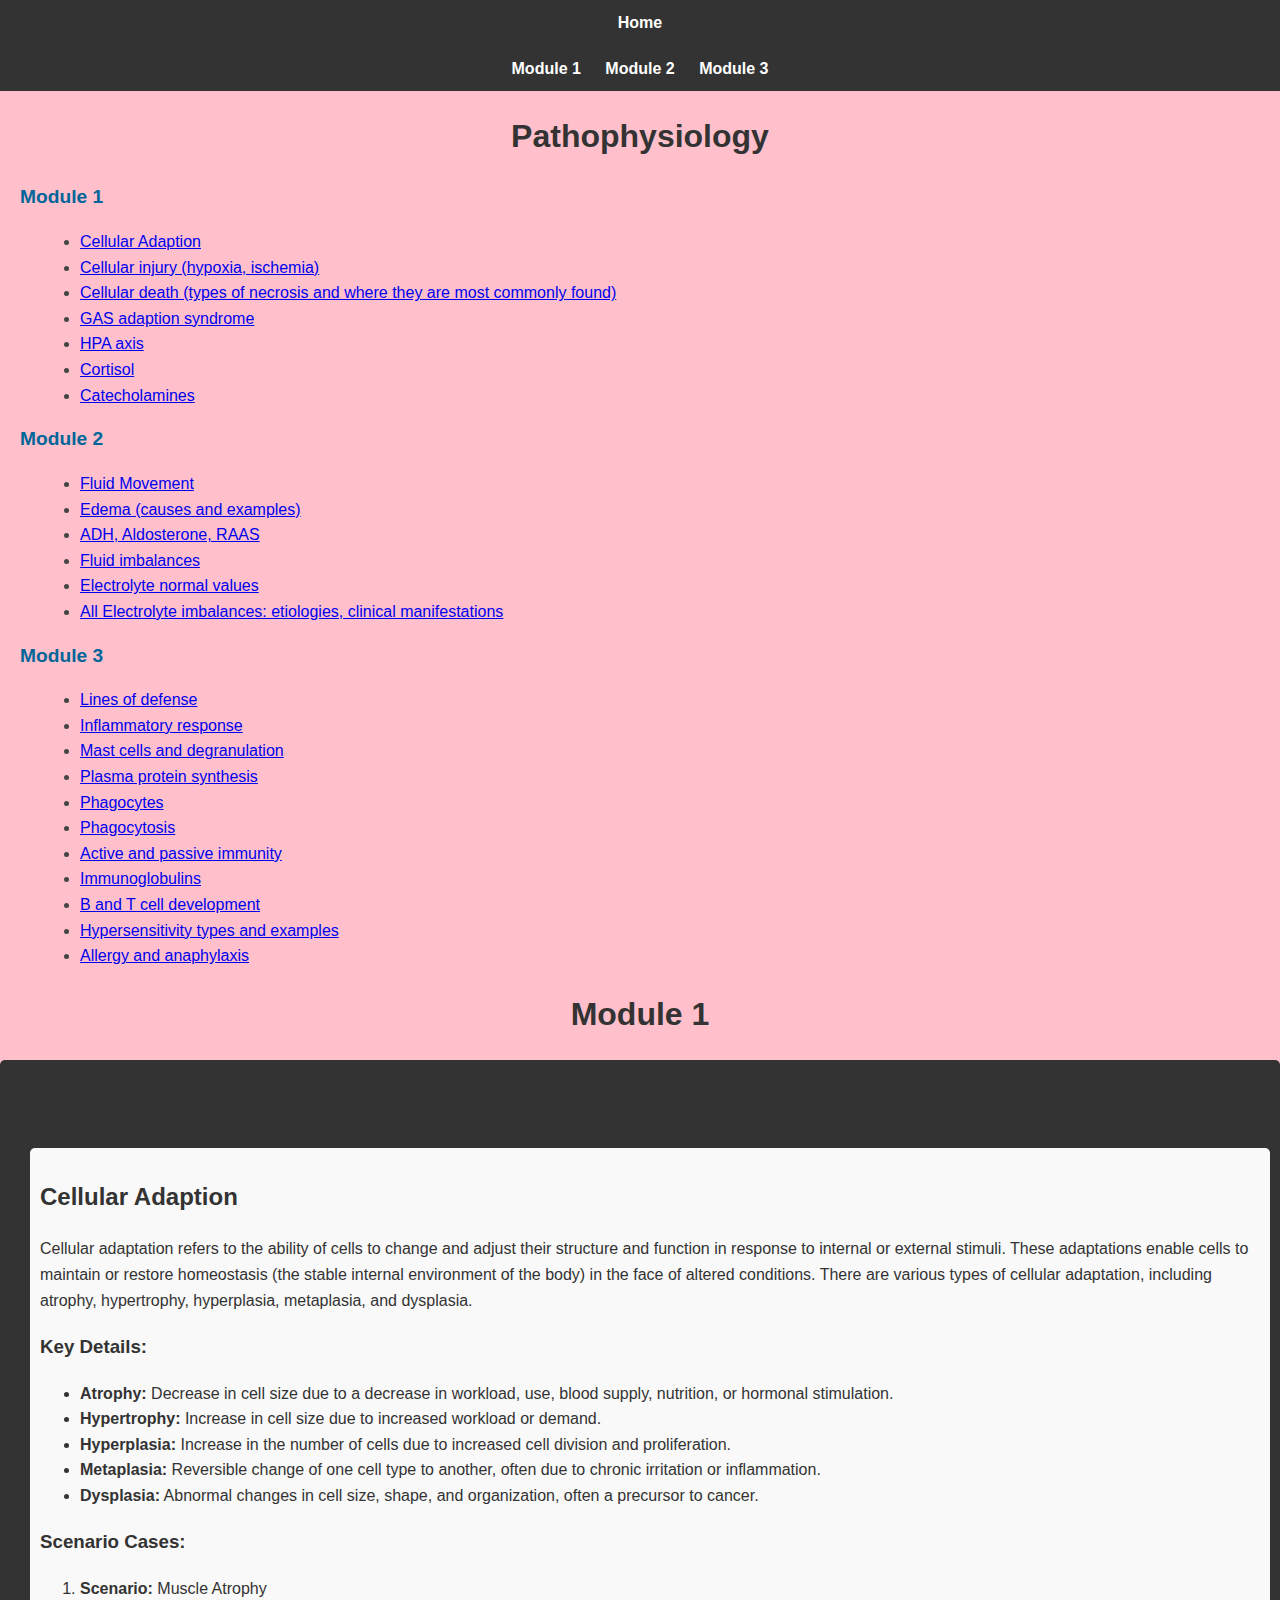
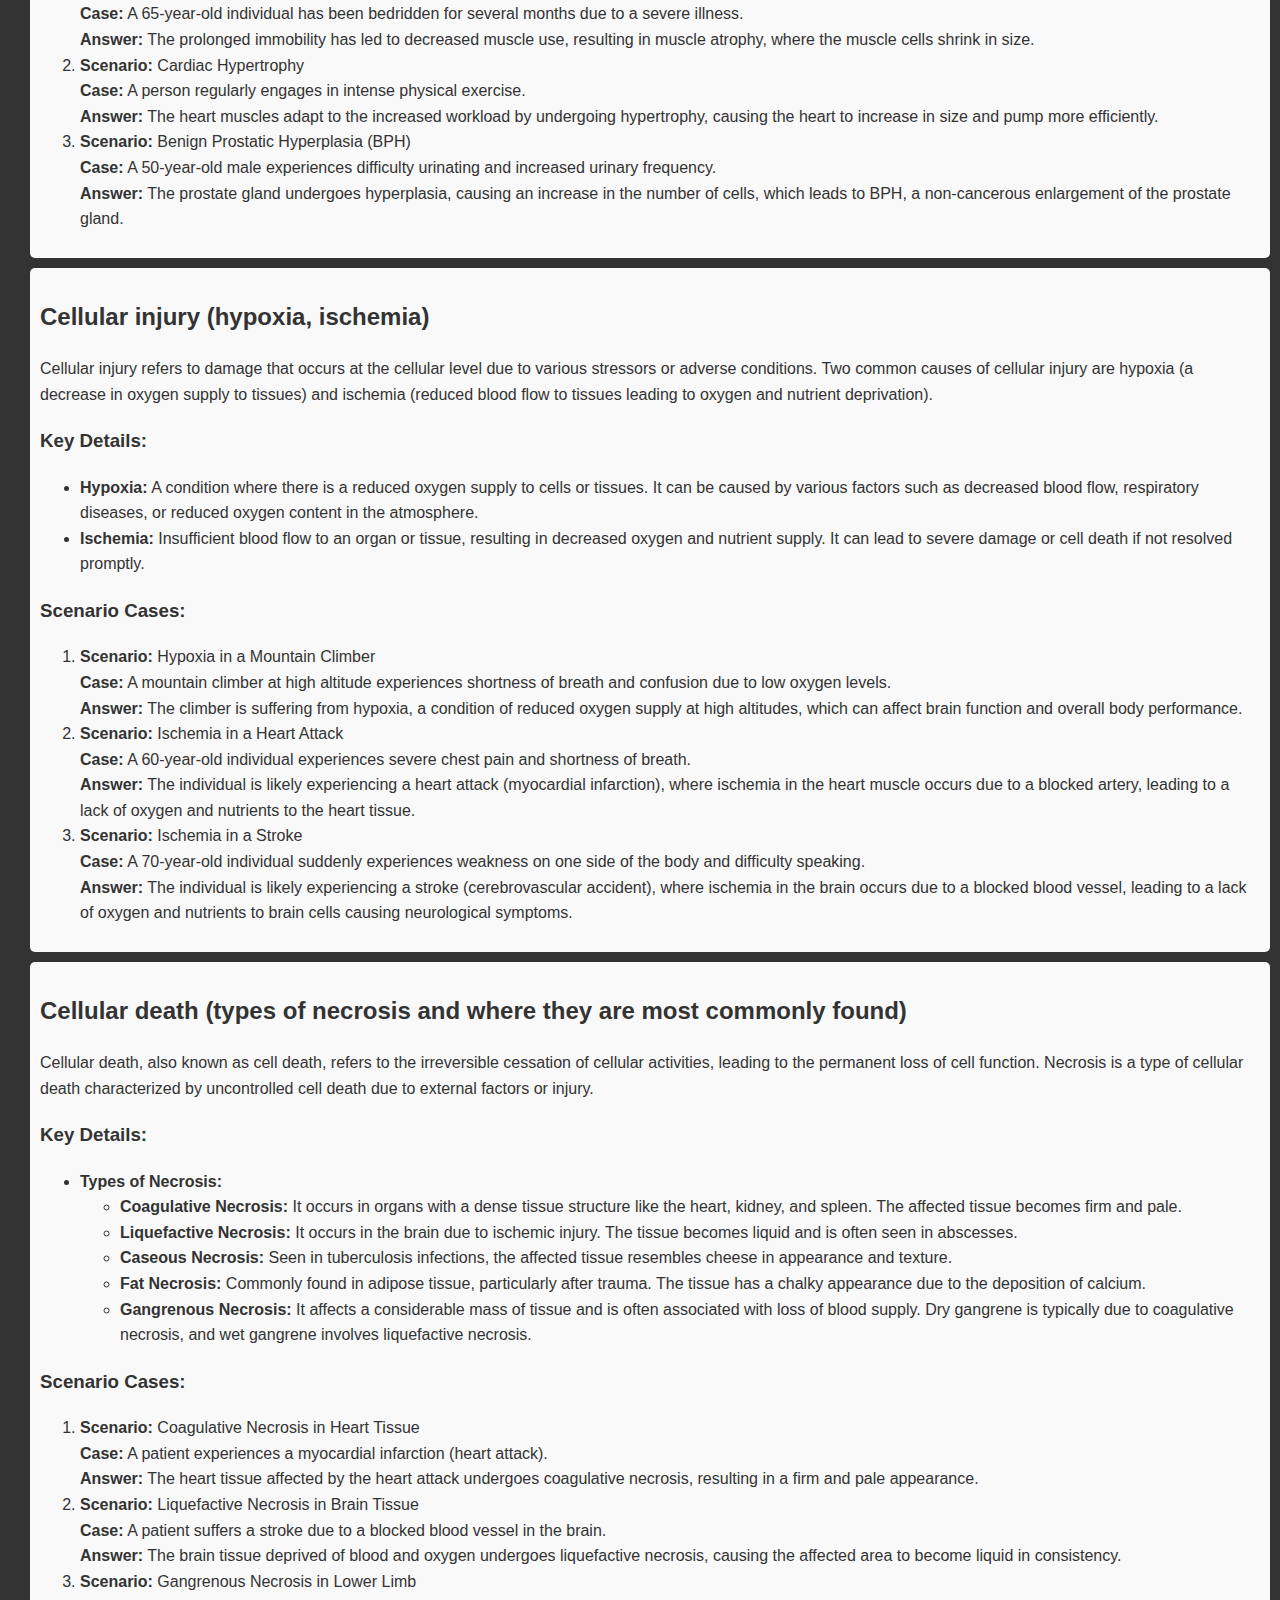
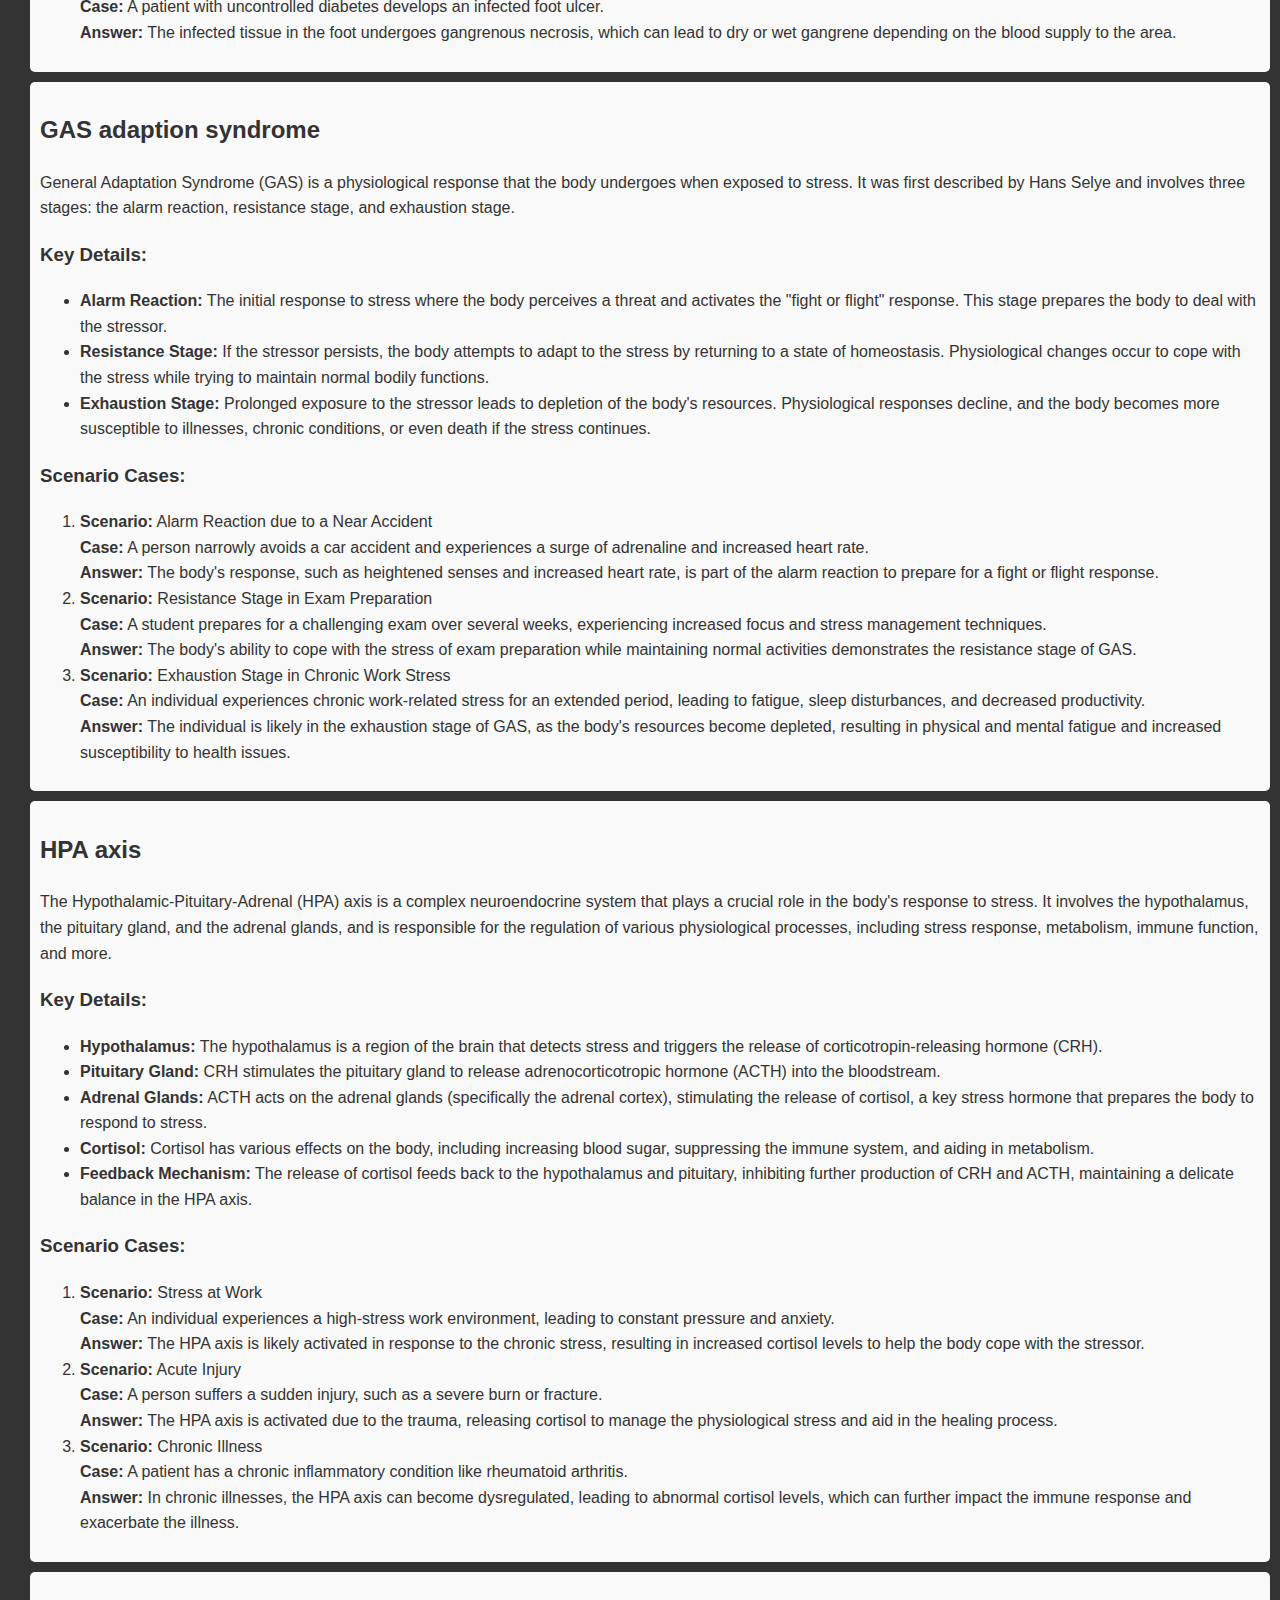
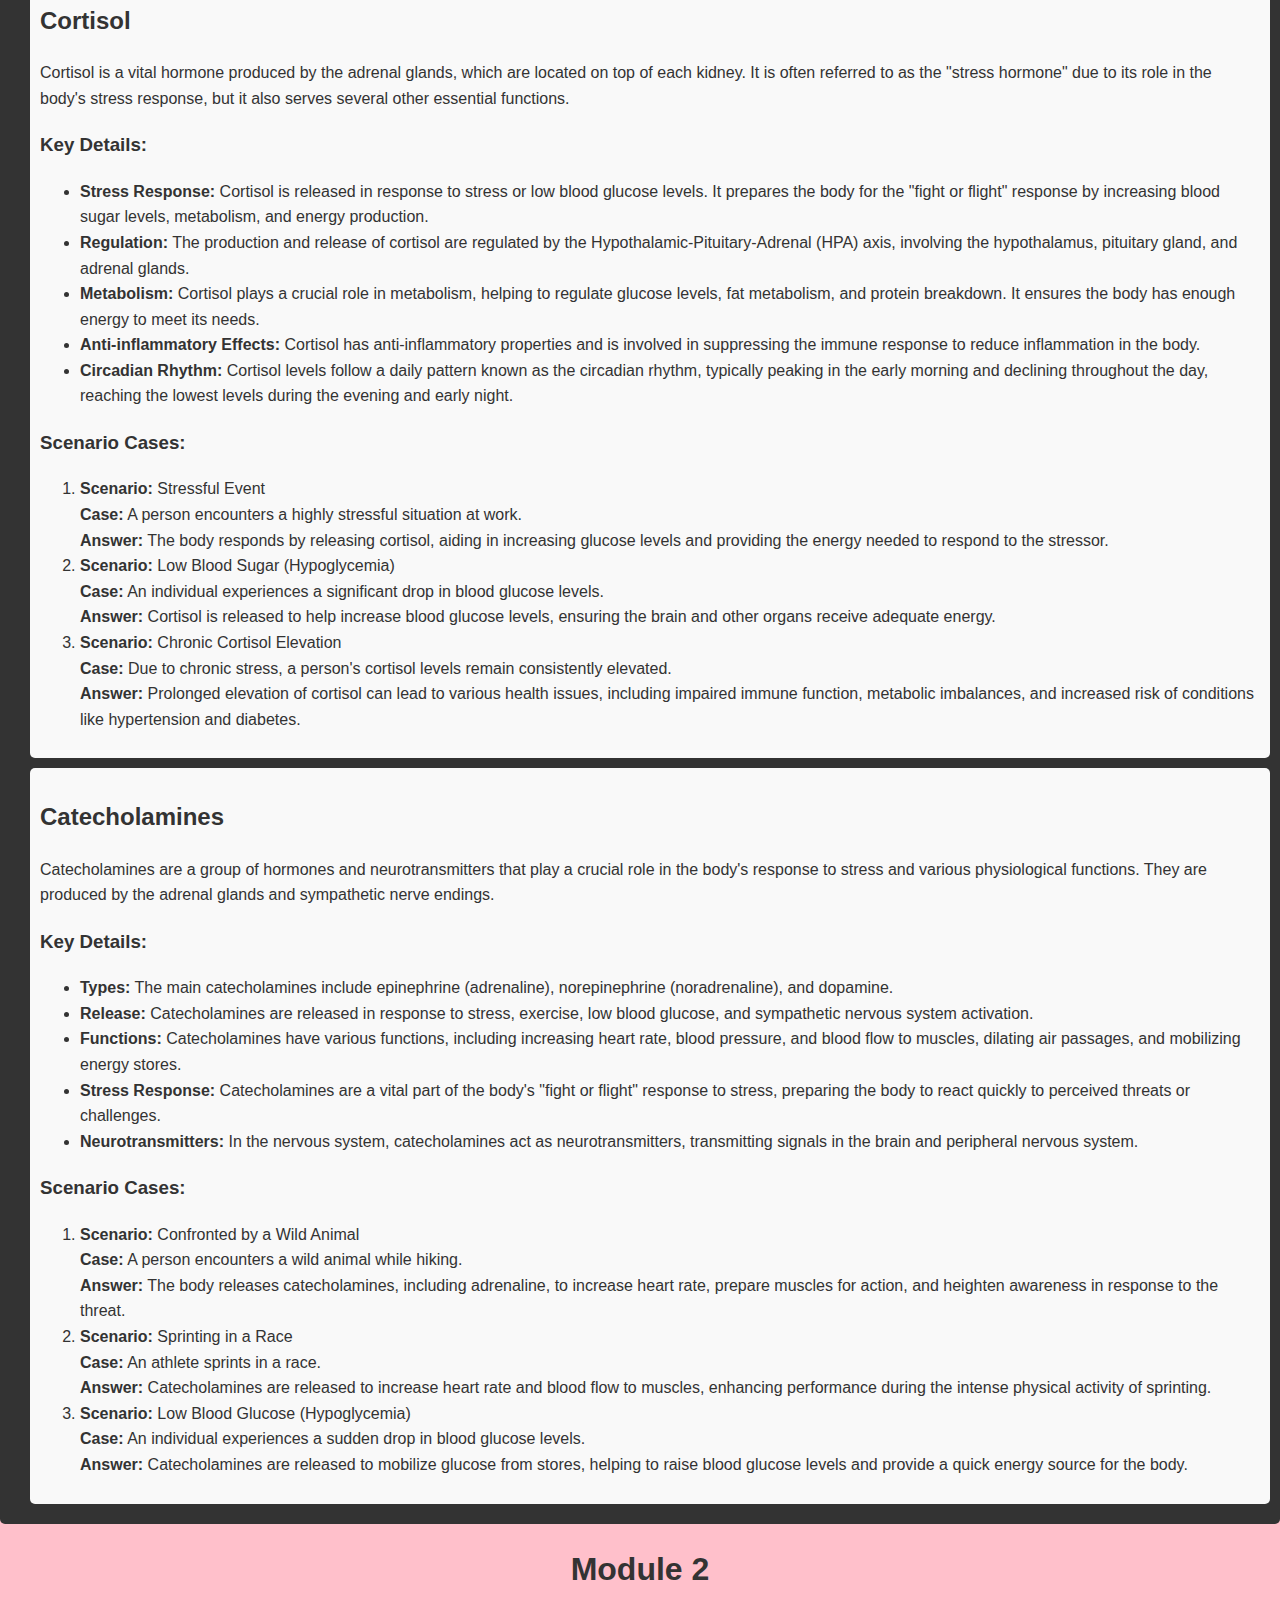
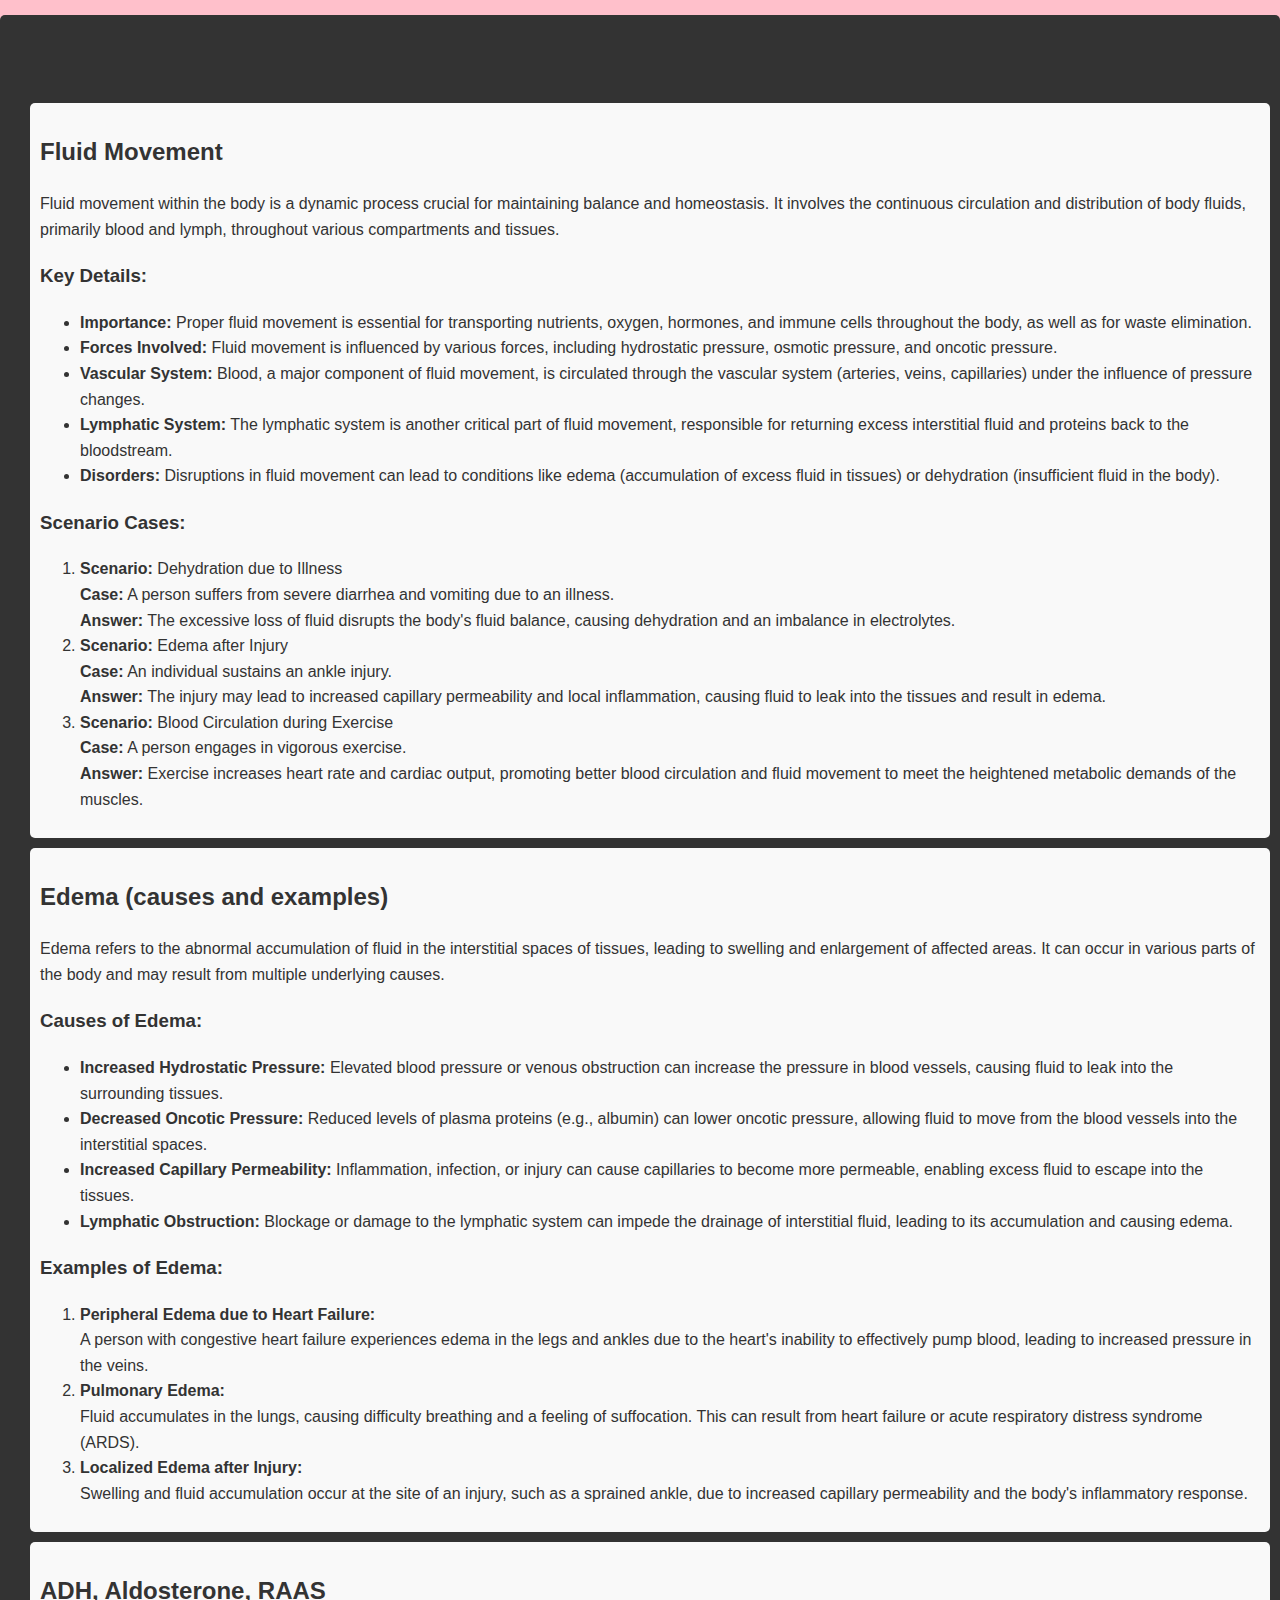
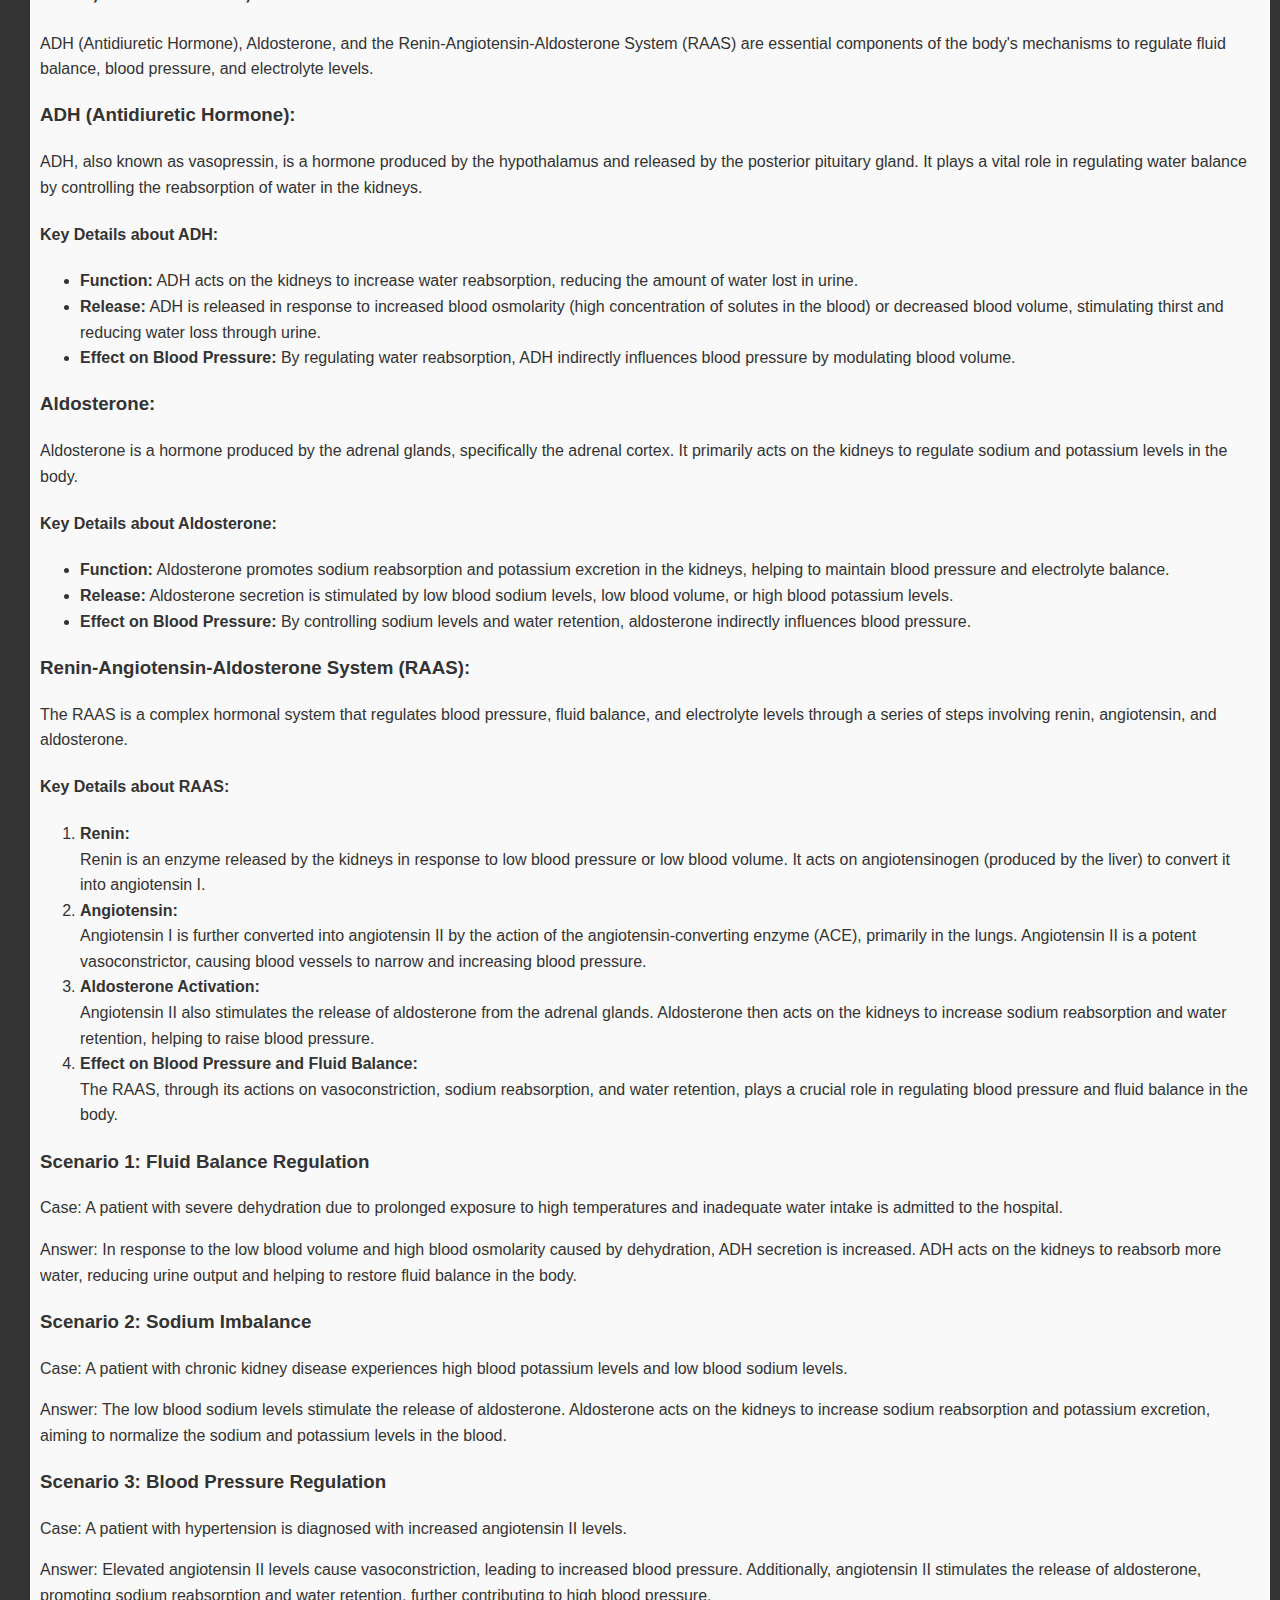
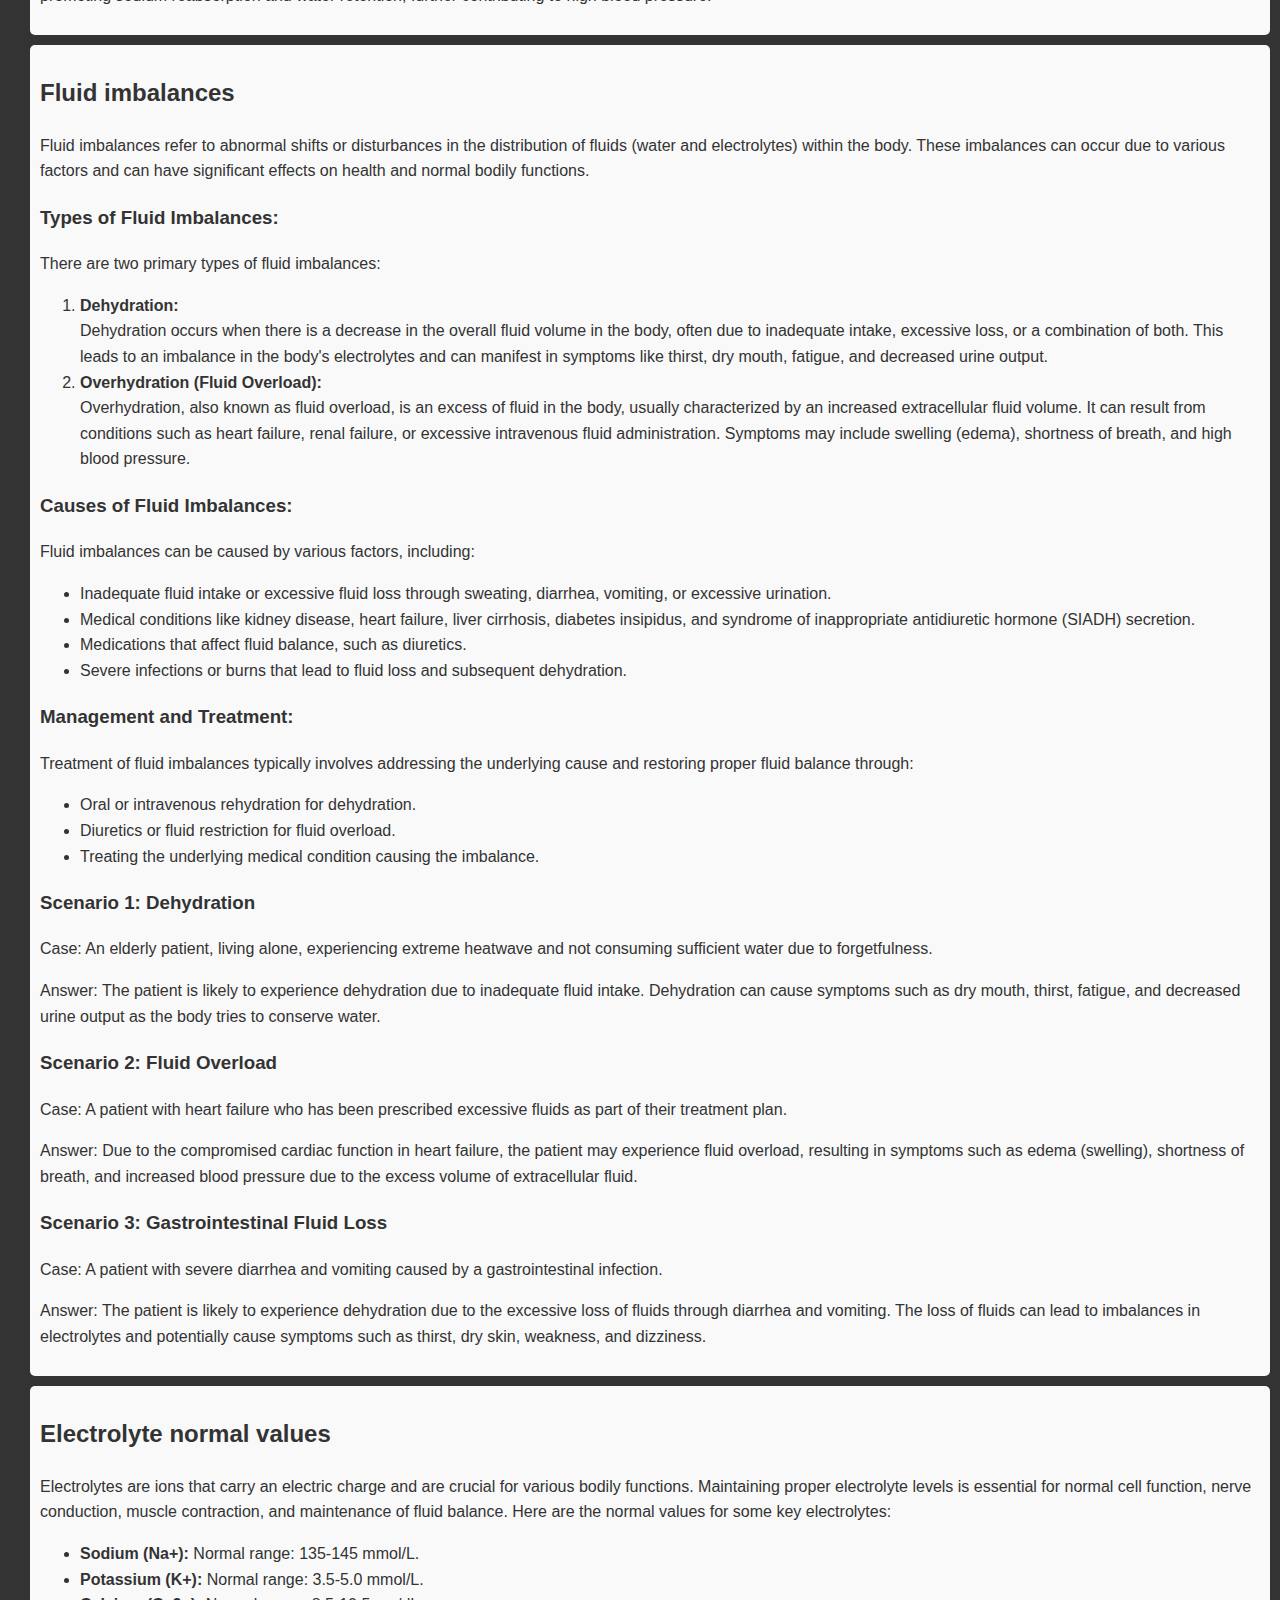
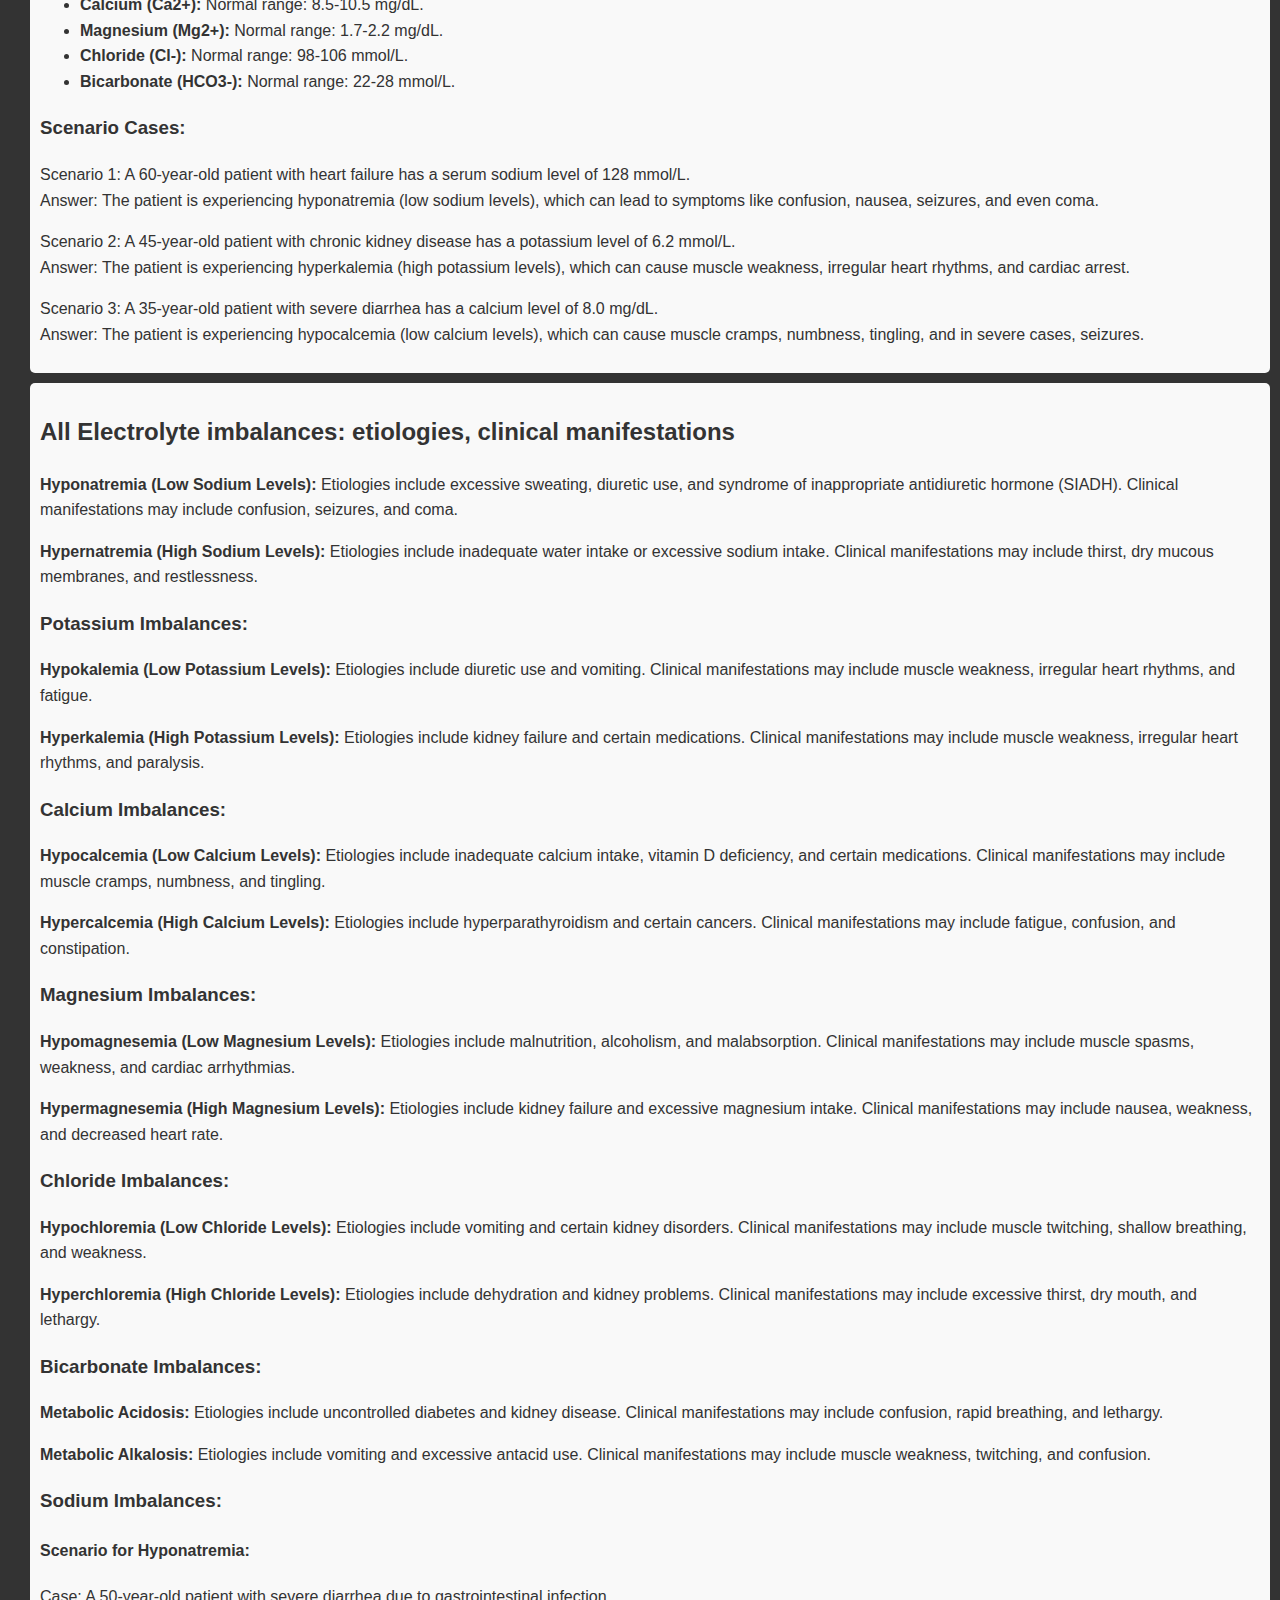
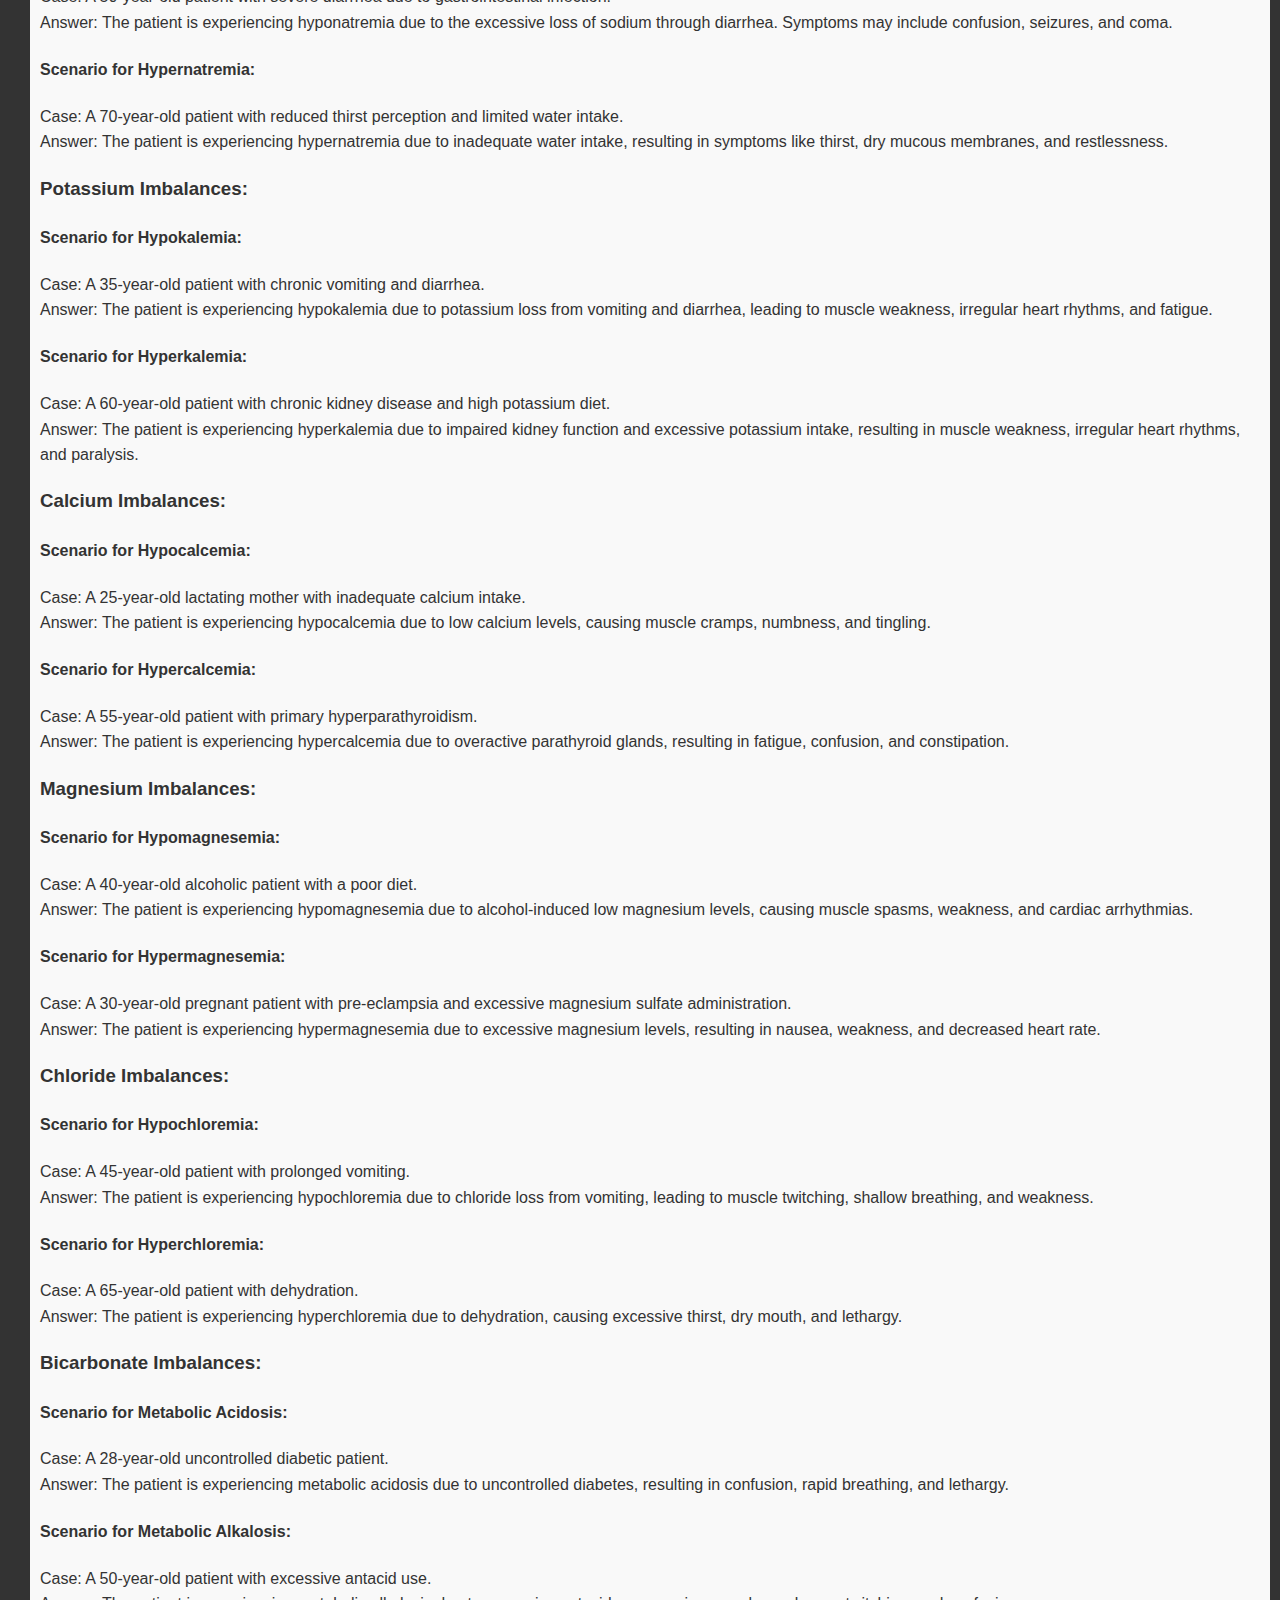
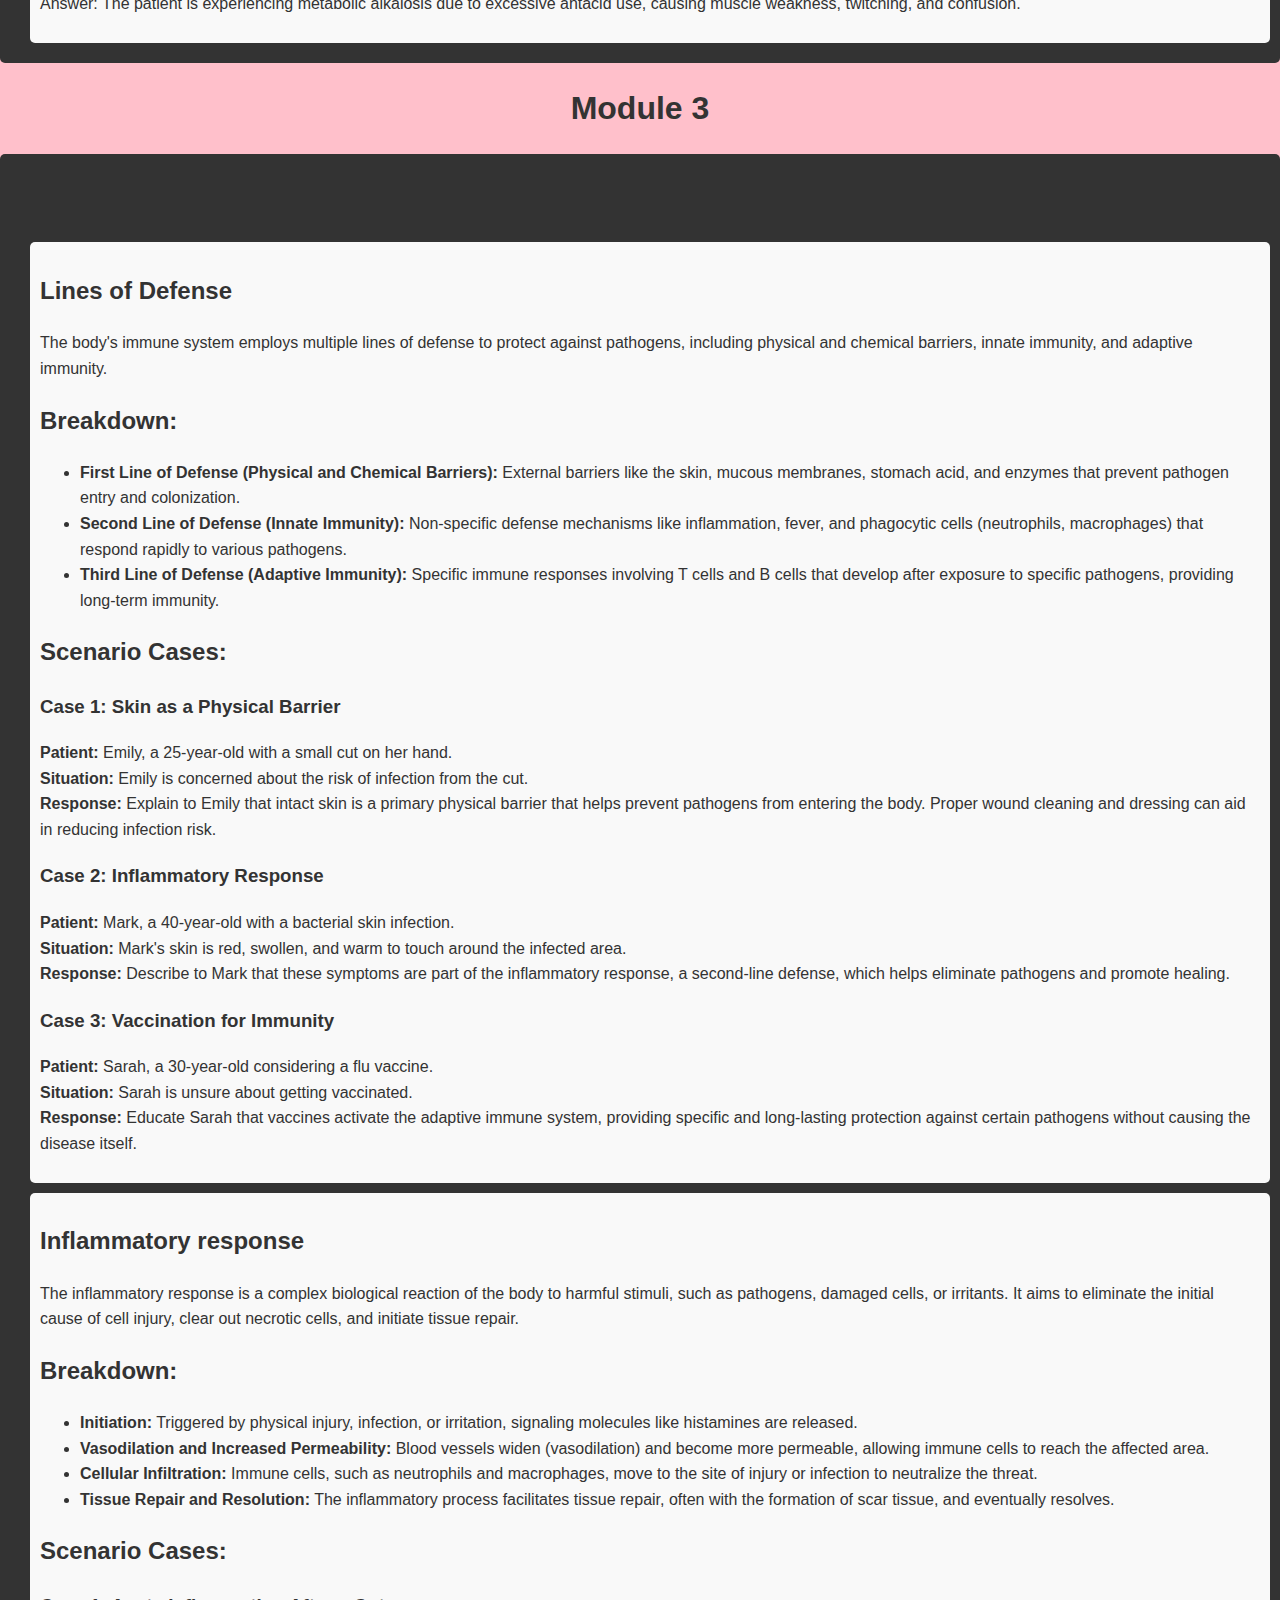
==== commit 93396902: "finished module 3" ====
--- a/html/patho.html
+++ b/html/patho.html
@@ -797,36 +797,534 @@
     <h2>Module 3</h2>
     <div id="linesOfDefense" class="topic-section">
         <h2>Lines of Defense</h2>
+        <p>
+            The body's immune system employs multiple lines of defense to protect against pathogens, including physical and chemical barriers, innate immunity, and adaptive immunity.
+          </p>
+        
+          <!-- Breakdown -->
+          <h2>Breakdown:</h2>
+          <ul>
+            <li><strong>First Line of Defense (Physical and Chemical Barriers):</strong> External barriers like the skin, mucous membranes, stomach acid, and enzymes that prevent pathogen entry and colonization.</li>
+            <li><strong>Second Line of Defense (Innate Immunity):</strong> Non-specific defense mechanisms like inflammation, fever, and phagocytic cells (neutrophils, macrophages) that respond rapidly to various pathogens.</li>
+            <li><strong>Third Line of Defense (Adaptive Immunity):</strong> Specific immune responses involving T cells and B cells that develop after exposure to specific pathogens, providing long-term immunity.</li>
+          </ul>
+        
+          <!-- Scenario Cases -->
+          <h2>Scenario Cases:</h2>
+        
+          <!-- Case 1 -->
+          <h3>Case 1: Skin as a Physical Barrier</h3>
+          <p>
+            <strong>Patient:</strong> Emily, a 25-year-old with a small cut on her hand.
+            <br>
+            <strong>Situation:</strong> Emily is concerned about the risk of infection from the cut.
+            <br>
+            <strong>Response:</strong> Explain to Emily that intact skin is a primary physical barrier that helps prevent pathogens from entering the body. Proper wound cleaning and dressing can aid in reducing infection risk.
+          </p>
+        
+          <!-- Case 2 -->
+          <h3>Case 2: Inflammatory Response</h3>
+          <p>
+            <strong>Patient:</strong> Mark, a 40-year-old with a bacterial skin infection.
+            <br>
+            <strong>Situation:</strong> Mark's skin is red, swollen, and warm to touch around the infected area.
+            <br>
+            <strong>Response:</strong> Describe to Mark that these symptoms are part of the inflammatory response, a second-line defense, which helps eliminate pathogens and promote healing.
+          </p>
+        
+          <!-- Case 3 -->
+          <h3>Case 3: Vaccination for Immunity</h3>
+          <p>
+            <strong>Patient:</strong> Sarah, a 30-year-old considering a flu vaccine.
+            <br>
+            <strong>Situation:</strong> Sarah is unsure about getting vaccinated.
+            <br>
+            <strong>Response:</strong> Educate Sarah that vaccines activate the adaptive immune system, providing specific and long-lasting protection against certain pathogens without causing the disease itself.
+          </p>
     </div>
     <div id="inflammatoryResponse" class="topic-section">
         <h2>Inflammatory response</h2>
+        <p>
+            The inflammatory response is a complex biological reaction of the body to harmful stimuli, such as pathogens, damaged cells, or irritants. It aims to eliminate the initial cause of cell injury, clear out necrotic cells, and initiate tissue repair.
+          </p>
+        
+          <!-- Breakdown -->
+          <h2>Breakdown:</h2>
+          <ul>
+            <li><strong>Initiation:</strong> Triggered by physical injury, infection, or irritation, signaling molecules like histamines are released.</li>
+            <li><strong>Vasodilation and Increased Permeability:</strong> Blood vessels widen (vasodilation) and become more permeable, allowing immune cells to reach the affected area.</li>
+            <li><strong>Cellular Infiltration:</strong> Immune cells, such as neutrophils and macrophages, move to the site of injury or infection to neutralize the threat.</li>
+            <li><strong>Tissue Repair and Resolution:</strong> The inflammatory process facilitates tissue repair, often with the formation of scar tissue, and eventually resolves.</li>
+          </ul>
+        
+          <!-- Scenario Cases -->
+          <h2>Scenario Cases:</h2>
+        
+          <!-- Case 1 -->
+          <h3>Case 1: Acute Inflammation After a Cut</h3>
+          <p>
+            <strong>Patient:</strong> Michael, a 30-year-old who accidentally cut his finger while cooking.
+            <br>
+            <strong>Situation:</strong> Michael's finger is red, swollen, and painful.
+            <br>
+            <strong>Response:</strong> Explain to Michael that these symptoms are part of the body's natural inflammatory response to the injury, aiming to heal and protect against infection.
+          </p>
+        
+          <!-- Case 2 -->
+          <h3>Case 2: Allergic Reaction and Inflammation</h3>
+          <p>
+            <strong>Patient:</strong> Emma, a 35-year-old with a known peanut allergy.
+            <br>
+            <strong>Situation:</strong> Emma accidentally consumed peanuts and is experiencing difficulty breathing and hives.
+            <br>
+            <strong>Response:</strong> Inform Emma that her symptoms are an inflammatory response triggered by her allergic reaction. Advise seeking immediate medical help and using prescribed epinephrine if available.
+          </p>
+        
+          <!-- Case 3 -->
+          <h3>Case 3: Chronic Inflammation in Arthritis</h3>
+          <p>
+            <strong>Patient:</strong> David, a 50-year-old diagnosed with rheumatoid arthritis.
+            <br>
+            <strong>Situation:</strong> David experiences persistent joint pain, stiffness, and swelling.
+            <br>
+            <strong>Response:</strong> Describe to David that his symptoms are due to chronic inflammation in the joints, a characteristic of rheumatoid arthritis. Discuss appropriate management strategies and medications to alleviate the inflammation and improve his quality of life.
+          </p>
     </div>
     <div id="mastCells" class="topic-section">
         <h2>Mast cells and degranulation</h2>
+        <p>
+            Mast cells are a type of white blood cell that plays a critical role in the immune response. Degranulation is the process by which mast cells release various chemicals stored in their granules in response to an immune trigger, such as an allergen or pathogen, contributing to the body's defense mechanisms.
+          </p>
+        
+          <!-- Breakdown -->
+          <h2>Breakdown:</h2>
+          <ul>
+            <li><strong>Mast Cells:</strong> A type of white blood cell found in connective tissues throughout the body, particularly in association with blood vessels and nerves.</li>
+            <li><strong>Granules:</strong> Small storage sacs within mast cells containing inflammatory mediators like histamine, cytokines, and leukotrienes.</li>
+            <li><strong>Degranulation:</strong> The process in which mast cells release granule contents into the surrounding tissue upon activation, triggering an immune response.</li>
+            <li><strong>Role in Immune Response:</strong> Degranulation initiates inflammation, attracts immune cells, and aids in combating infections or addressing allergic reactions.</li>
+          </ul>
+        
+          <!-- Scenario Cases -->
+          <h2>Scenario Cases:</h2>
+        
+          <!-- Case 1 -->
+          <h3>Case 1: Allergic Reaction and Mast Cell Degranulation</h3>
+          <p>
+            <strong>Patient:</strong> Sarah, a 25-year-old with a known peanut allergy.
+            <br>
+            <strong>Situation:</strong> Sarah accidentally consumes peanuts and experiences immediate breathing difficulty and hives.
+            <br>
+            <strong>Response:</strong> Explain to Sarah that her symptoms are due to mast cell degranulation triggered by an allergic reaction to peanuts. Advise seeking immediate medical help and using prescribed epinephrine if available.
+          </p>
+        
+          <!-- Case 2 -->
+          <h3>Case 2: Inflammatory Response and Mast Cell Activation</h3>
+          <p>
+            <strong>Patient:</strong> John, a 30-year-old with a bacterial infection.
+            <br>
+            <strong>Situation:</strong> John has a skin infection and notices redness, warmth, and swelling around the wound.
+            <br>
+            <strong>Response:</strong> Educate John that the symptoms are a result of mast cell activation and degranulation, initiating an inflammatory response to combat the bacterial infection and promote healing.
+          </p>
+        
+          <!-- Case 3 -->
+          <h3>Case 3: Asthma Attack and Mast Cell Involvement</h3>
+          <p>
+            <strong>Patient:</strong> David, a 40-year-old with a history of asthma.
+            <br>
+            <strong>Situation:</strong> David experiences sudden difficulty in breathing and wheezing.
+            <br>
+            <strong>Response:</strong> Describe to David that mast cell degranulation in the airways is likely causing his asthma symptoms. Discuss the importance of adhering to his prescribed asthma management plan and medications to control mast cell activation.
+          </p>
     </div>
     <div id="plasmaProteinSynthesis" class="topic-section">
         <h2>Plasma protein synthesis</h2>
+        <p>
+            Plasma protein synthesis refers to the production of various proteins in the blood plasma by the liver and, to a lesser extent, other organs. These proteins play crucial roles in maintaining osmotic pressure, transporting substances, and contributing to immune responses and blood clotting.
+          </p>
+        
+          <!-- Breakdown -->
+          <h2>Breakdown:</h2>
+          <ul>
+            <li><strong>Liver Synthesis:</strong> The liver is the primary organ responsible for synthesizing most plasma proteins, including albumin, globulins, and clotting factors.</li>
+            <li><strong>Essential Proteins:</strong> Plasma proteins are essential for maintaining colloidal osmotic pressure, transporting hormones, vitamins, and drugs, and aiding in immune response and blood clotting.</li>
+            <li><strong>Regulation:</strong> The synthesis of plasma proteins is tightly regulated by various factors, including hormones and nutritional status.</li>
+            <li><strong>Protein Types:</strong> Major types of plasma proteins include albumins, globulins (alpha, beta, gamma), fibrinogen, prothrombin, and complement proteins.</li>
+          </ul>
+        
+          <!-- Scenario Cases -->
+          <h2>Scenario Cases:</h2>
+        
+          <!-- Case 1 -->
+          <h3>Case 1: Liver Disease and Plasma Protein Synthesis</h3>
+          <p>
+            <strong>Patient:</strong> Amy, a 50-year-old diagnosed with liver cirrhosis.
+            <br>
+            <strong>Situation:</strong> Amy is experiencing fluid retention and edema.
+            <br>
+            <strong>Response:</strong> Explain to Amy that her liver's impaired ability to synthesize plasma proteins, particularly albumin, contributes to the fluid accumulation in her body. Discuss the importance of managing her liver disease and potential treatments to alleviate symptoms.
+          </p>
+        
+          <!-- Case 2 -->
+          <h3>Case 2: Malnutrition and Plasma Protein Levels</h3>
+          <p>
+            <strong>Patient:</strong> Mark, a 40-year-old struggling with malnutrition.
+            <br>
+            <strong>Situation:</strong> Mark's blood tests indicate low levels of albumin and other plasma proteins.
+            <br>
+            <strong>Response:</strong> Educate Mark that malnutrition can lead to a decrease in plasma protein synthesis, affecting overall health. Discuss dietary improvements and potential medical interventions to boost protein levels.
+          </p>
+        
+          <!-- Case 3 -->
+          <h3>Case 3: Blood Clotting Disorder and Clotting Factor Synthesis</h3>
+          <p>
+            <strong>Patient:</strong> Sarah, a 35-year-old diagnosed with a clotting disorder.
+            <br>
+            <strong>Situation:</strong> Sarah experienced prolonged bleeding after a minor injury.
+            <br>
+            <strong>Response:</strong> Inform Sarah that her condition may be due to a deficiency in clotting factors, emphasizing the role of plasma protein synthesis in blood clotting. Discuss appropriate management and treatment options for her clotting disorder.
+          </p>
+        
     </div>
     <div id="phagocytes" class="topic-section">
         <h2>Phagocytes</h2>
+        <p>
+            Phagocytes are specialized immune cells that play a crucial role in the body's innate immune response. They are responsible for engulfing, ingesting, and digesting foreign particles, such as bacteria, viruses, and cellular debris, to eliminate them from the body and protect against infections.
+          </p>
+        
+          <!-- Breakdown -->
+          <h2>Breakdown:</h2>
+          <ul>
+            <li><strong>Types of Phagocytes:</strong> Major types include neutrophils, macrophages, and dendritic cells, each with specific functions and roles in the immune response.</li>
+            <li><strong>Engulfment Process:</strong> Phagocytes recognize foreign particles through specific receptors, then engulf and encase them within a vesicle called a phagosome.</li>
+            <li><strong>Phagosome Maturation:</strong> The phagosome fuses with lysosomes, forming a phagolysosome, where the engulfed material is digested using enzymes.</li>
+            <li><strong>Immune Defense:</strong> Phagocytes play a critical role in the body's first line of defense against pathogens, aiding in tissue repair and helping to initiate adaptive immune responses.</li>
+          </ul>
+        
+          <!-- Scenario Cases -->
+          <h2>Scenario Cases:</h2>
+        
+          <!-- Case 1 -->
+          <h3>Case 1: Bacterial Infection and Neutrophil Response</h3>
+          <p>
+            <strong>Patient:</strong> John, a 30-year-old with a bacterial skin infection.
+            <br>
+            <strong>Situation:</strong> John's skin is red, swollen, and warm to touch around the infected area.
+            <br>
+            <strong>Response:</strong> Describe to John that his symptoms are a result of neutrophils, a type of phagocyte, migrating to the site of infection to engulf and combat the invading bacteria, causing the inflammation.
+          </p>
+        
+          <!-- Case 2 -->
+          <h3>Case 2: Immune Response to Viral Infection</h3>
+          <p>
+            <strong>Patient:</strong> Sarah, a 25-year-old with a viral respiratory infection.
+            <br>
+            <strong>Situation:</strong> Sarah is experiencing cough, fever, and fatigue.
+            <br>
+            <strong>Response:</strong> Explain to Sarah that her symptoms are part of the body's immune response to the virus, involving phagocytes like macrophages working to eliminate the virus and infected cells.
+          </p>
+        
+          <!-- Case 3 -->
+          <h3>Case 3: Antigen Presentation by Dendritic Cells</h3>
+          <p>
+            <strong>Patient:</strong> David, a 40-year-old with an unknown allergic reaction.
+            <br>
+            <strong>Situation:</strong> David experiences sudden itching, redness, and swelling on his skin after exposure to an unknown substance.
+            <br>
+            <strong>Response:</strong> Describe to David that dendritic cells, a type of phagocyte, may be involved in presenting the allergen to the immune system, triggering an allergic response.
+          </p>
+        
     </div>
     <div id="phagocytosis" class="topic-section">
         <h2>Phagocytosis</h2>
+        <p>
+            Phagocytosis is a cellular process by which specialized immune cells, called phagocytes, engulf and internalize solid particles such as bacteria, dead cells, and cellular debris. It is a crucial mechanism for the immune system to eliminate foreign invaders and maintain tissue homeostasis.
+          </p>
+        
+          <!-- Breakdown -->
+          <h2>Breakdown:</h2>
+          <ul>
+            <li><strong>Phagocytes:</strong> Specialized immune cells (e.g., neutrophils, macrophages) that perform phagocytosis.</li>
+            <li><strong>Recognition:</strong> Phagocytes recognize foreign particles through specific receptors that bind to molecular patterns on the target.</li>
+            <li><strong>Engulfment:</strong> The phagocyte extends its membrane around the target, forming a phagosome, an internal vesicle containing the engulfed material.</li>
+            <li><strong>Fusion with Lysosome:</strong> The phagosome fuses with lysosomes, forming a phagolysosome where the engulfed material is digested by enzymes.</li>
+            <li><strong>Material Breakdown:</strong> Enzymes within the phagolysosome break down the engulfed material into simpler compounds, rendering it harmless.</li>
+          </ul>
+        
+          <!-- Scenario Cases -->
+          <h2>Scenario Cases:</h2>
+        
+          <!-- Case 1 -->
+          <h3>Case 1: Bacterial Infection and Phagocytosis</h3>
+          <p>
+            <strong>Patient:</strong> Sarah, a 30-year-old with a skin infection.
+            <br>
+            <strong>Situation:</strong> Sarah's skin is red, swollen, and warm to touch around the infected area.
+            <br>
+            <strong>Response:</strong> Explain to Sarah that her symptoms are due to phagocytosis, a process where immune cells called phagocytes are engulfing and eliminating bacteria to combat the infection and initiate healing.
+          </p>
+        
+          <!-- Case 2 -->
+          <h3>Case 2: Immune Response to Cellular Debris</h3>
+          <p>
+            <strong>Patient:</strong> John, a 40-year-old recovering from a severe muscle injury.
+            <br>
+            <strong>Situation:</strong> John experiences pain and swelling at the injury site.
+            <br>
+            <strong>Response:</strong> Describe to John that phagocytosis is occurring to remove cellular debris and damaged tissue at the injury site, allowing for the healing process to commence.
+          </p>
+        
+          <!-- Case 3 -->
+          <h3>Case 3: Immune Response to Inhaled Particles</h3>
+          <p>
+            <strong>Patient:</strong> David, a 35-year-old exposed to environmental pollutants.
+            <br>
+            <strong>Situation:</strong> David is experiencing respiratory distress and coughing.
+            <br>
+            <strong>Response:</strong> Explain to David that phagocytes in his respiratory system are likely attempting to engulf and clear the inhaled particles, contributing to his body's immune response against foreign substances.
+          </p>
     </div>
     <div id="activePassiveImmunity" class="topic-section">
         <h2>Active and passive immunity</h2>
+        <p>
+            Active and passive immunity are two main types of immune responses that provide protection against pathogens, either by stimulating the body's own immune system or by receiving pre-formed immune components from an external source.
+          </p>
+        
+          <!-- Breakdown -->
+          <h2>Breakdown:</h2>
+          <ul>
+            <li><strong>Active Immunity:</strong> Immunity acquired by the body's own immune response, typically triggered by exposure to a pathogen or through vaccination.</li>
+            <li><strong>Passive Immunity:</strong> Temporary immunity obtained by receiving pre-formed immune components, such as antibodies, from an external source.</li>
+            <li><strong>Natural vs. Artificial:</strong> Active and passive immunity can be either naturally acquired (through natural exposure or maternal transfer) or artificially acquired (through medical intervention like vaccination or immunoglobulin administration).</li>
+          </ul>
+        
+          <!-- Scenario Cases -->
+          <h2>Scenario Cases:</h2>
+        
+          <!-- Case 1 -->
+          <h3>Case 1: Vaccination for Active Immunity</h3>
+          <p>
+            <strong>Patient:</strong> Sarah, a 25-year-old preparing for international travel.
+            <br>
+            <strong>Situation:</strong> Sarah needs protection against certain diseases prevalent in the travel destination.
+            <br>
+            <strong>Response:</strong> Educate Sarah about active immunity via vaccination, where the immune system is stimulated to produce antibodies against the pathogens she may encounter during her trip. Discuss the importance of timely vaccination and potential side effects.
+          </p>
+        
+          <!-- Case 2 -->
+          <h3>Case 2: Newborn and Maternal Passive Immunity</h3>
+          <p>
+            <strong>Patient:</strong> Newborn baby, Alex.
+            <br>
+            <strong>Situation:</strong> Alex is born and receives temporary protection against infections.
+            <br>
+            <strong>Response:</strong> Explain to the parents that Alex has received passive immunity from the mother through the placenta or breast milk, providing essential protection against infections until his immune system develops.
+          </p>
+        
+          <!-- Case 3 -->
+          <h3>Case 3: Immunodeficient Individual and Passive Immune Support</h3>
+          <p>
+            <strong>Patient:</strong> David, a 40-year-old with a weakened immune system.
+            <br>
+            <strong>Situation:</strong> David is susceptible to severe infections due to his compromised immune system.
+            <br>
+            <strong>Response:</strong> Discuss with David about passive immunity through immunoglobulin infusion, explaining that it provides immediate protection by supplying pre-formed antibodies to fight infections while his immune system is weakened.
+          </p>
+        
     </div>
     <div id="immunoglobulins" class="topic-section">
         <h2>Immunoglobulins</h2>
+        <p>
+            Immunoglobulins, also known as antibodies, are specialized proteins produced by the immune system in response to the presence of foreign substances, such as pathogens (bacteria, viruses) and toxins. They play a pivotal role in the immune response by binding to and neutralizing these invaders.
+          </p>
+        
+          <!-- Breakdown -->
+          <h2>Breakdown:</h2>
+          <ul>
+            <li><strong>Types of Immunoglobulins:</strong> There are five main classes of immunoglobulins: IgG, IgM, IgA, IgD, and IgE, each with unique functions and roles in the immune system.</li>
+            <li><strong>Functions:</strong> Immunoglobulins recognize and bind to specific antigens (foreign substances), marking them for destruction by immune cells or neutralizing their harmful effects.</li>
+            <li><strong>Immunoglobulin Structure:</strong> Each immunoglobulin molecule consists of two heavy chains and two light chains, forming a Y-shaped structure with antigen-binding sites at the tips.</li>
+            <li><strong>Immune Memory:</strong> Immunoglobulins are crucial for adaptive immunity, as they are produced in response to initial exposure to an antigen and provide immunity upon subsequent encounters with the same antigen.</li>
+          </ul>
+        
+          <!-- Scenario Cases -->
+          <h2>Scenario Cases:</h2>
+        
+          <!-- Case 1 -->
+          <h3>Case 1: Antibody Response to a Bacterial Infection</h3>
+          <p>
+            <strong>Patient:</strong> John, a 30-year-old with a bacterial respiratory infection.
+            <br>
+            <strong>Situation:</strong> John's immune system produces antibodies to combat the invading bacteria.
+            <br>
+            <strong>Response:</strong> Explain to John that his immune system is producing specific immunoglobulins (antibodies) that bind to and neutralize the bacteria, aiding in his recovery.
+          </p>
+        
+          <!-- Case 2 -->
+          <h3>Case 2: Allergic Reaction and IgE</h3>
+          <p>
+            <strong>Patient:</strong> Sarah, a 25-year-old with a known peanut allergy.
+            <br>
+            <strong>Situation:</strong> Sarah experiences an allergic reaction upon accidental peanut exposure.
+            <br>
+            <strong>Response:</strong> Describe to Sarah that her symptoms are triggered by IgE antibodies that recognize and react to the peanut allergen. Discuss the importance of avoiding allergen exposure and carrying an epinephrine auto-injector.
+          </p>
+        
+          <!-- Case 3 -->
+          <h3>Case 3: Immunization and IgG</h3>
+          <p>
+            <strong>Patient:</strong> David, a 40-year-old considering a tetanus booster shot.
+            <br>
+            <strong>Situation:</strong> David wants to understand how vaccines work.
+            <br>
+            <strong>Response:</strong> Educate David about immunization, which stimulates the production of IgG antibodies specific to the vaccine's antigens. Explain that these antibodies provide long-term protection against the disease.
+          </p>
     </div>
     <div id="bTCellDevelopment" class="topic-section">
         <h2>B and T cell development</h2>
+        <p>
+            B and T cells are types of lymphocytes, specialized white blood cells critical for the adaptive immune response. B cells mature in the bone marrow and are responsible for antibody production, while T cells mature in the thymus and play various roles, including cell-mediated immune responses.
+          </p>
+        
+          <!-- Breakdown -->
+          <h2>Breakdown:</h2>
+          <ul>
+            <li><strong>B Cell Development:</strong> B cells undergo maturation in the bone marrow, where they develop specific receptors (B cell receptors) for antigens. Successful maturation allows them to produce antibodies upon encountering pathogens.</li>
+            <li><strong>T Cell Development:</strong> T cells undergo maturation in the thymus, acquiring specific receptors (T cell receptors) for antigens. They differentiate into helper T cells, cytotoxic T cells, or regulatory T cells, each with unique functions.</li>
+            <li><strong>Antigen Recognition:</strong> Both B and T cells are activated when their receptors recognize specific antigens. B cells recognize antigens directly, while T cells need antigen-presenting cells to display antigens to them.</li>
+            <li><strong>Immune Memory:</strong> Successful maturation of B and T cells results in the formation of memory cells, providing immune memory and quicker, more effective responses upon re-exposure to the same antigen.</li>
+          </ul>
+        
+          <!-- Scenario Cases -->
+          <h2>Scenario Cases:</h2>
+        
+          <!-- Case 1 -->
+          <h3>Case 1: B Cell Maturation and Antibody Production</h3>
+          <p>
+            <strong>Patient:</strong> Sarah, a 25-year-old with a bacterial infection.
+            <br>
+            <strong>Situation:</strong> Sarah's immune system is producing antibodies to combat the invading bacteria.
+            <br>
+            <strong>Response:</strong> Explain to Sarah that her B cells are undergoing maturation in the bone marrow and producing specific antibodies that recognize and neutralize the bacteria causing her infection.
+          </p>
+        
+          <!-- Case 2 -->
+          <h3>Case 2: T Cell Activation and Cell-Mediated Immune Response</h3>
+          <p>
+            <strong>Patient:</strong> John, a 30-year-old with a viral infection.
+            <br>
+            <strong>Situation:</strong> John's immune system is mounting a cell-mediated immune response against the virus.
+            <br>
+            <strong>Response:</strong> Describe to John that his T cells are activated, particularly cytotoxic T cells, which directly target and destroy cells infected by the virus, playing a vital role in his immune defense.
+          </p>
+        
+          <!-- Case 3 -->
+          <h3>Case 3: Vaccination and Immune Memory</h3>
+          <p>
+            <strong>Patient:</strong> David, a 40-year-old considering a flu vaccine.
+            <br>
+            <strong>Situation:</strong> David wants to understand how vaccines confer immunity.
+            <br>
+            <strong>Response:</strong> Educate David that vaccines stimulate the maturation of memory B and T cells, ensuring that the immune system "remembers" the pathogen and can mount a faster and stronger response upon future encounters.
+          </p>
     </div>
     <div id="hypersensitivityTypes" class="topic-section">
         <h2>Hypersensitivity types and examples</h2>
+        <p>
+            Hypersensitivity is an exaggerated immune response to a substance that is normally harmless, leading to tissue damage and various clinical manifestations. There are four types of hypersensitivity reactions (Type I to IV), each involving different immune mechanisms and responses.
+          </p>
+        
+          <!-- Breakdown -->
+          <h2>Breakdown:</h2>
+          <ul>
+            <li><strong>Type I Hypersensitivity:</strong> Immediate hypersensitivity mediated by IgE antibodies, resulting in rapid onset allergic reactions.</li>
+            <li><strong>Type II Hypersensitivity:</strong> Antibody-mediated hypersensitivity causing cell destruction or dysfunction through IgG or IgM antibodies.</li>
+            <li><strong>Type III Hypersensitivity:</strong> Immune complex-mediated hypersensitivity involving the formation of immune complexes and subsequent tissue damage.</li>
+            <li><strong>Type IV Hypersensitivity:</strong> Delayed-type hypersensitivity mediated by T cells, causing inflammation and tissue damage.</li>
+          </ul>
+        
+          <!-- Scenario Cases -->
+          <h2>Scenario Cases:</h2>
+        
+          <!-- Case 1 -->
+          <h3>Case 1: Type I Hypersensitivity (Allergic Reaction)</h3>
+          <p>
+            <strong>Patient:</strong> Sarah, a 25-year-old with a known pollen allergy.
+            <br>
+            <strong>Situation:</strong> Sarah experiences immediate sneezing, watery eyes, and itching after exposure to pollen.
+            <br>
+            <strong>Response:</strong> Explain to Sarah that her symptoms are a result of Type I hypersensitivity, where her immune system reacts to pollen by releasing IgE antibodies, triggering allergic symptoms.
+          </p>
+        
+          <!-- Case 2 -->
+          <h3>Case 2: Type II Hypersensitivity (Autoimmune Hemolytic Anemia)</h3>
+          <p>
+            <strong>Patient:</strong> John, a 30-year-old diagnosed with autoimmune hemolytic anemia.
+            <br>
+            <strong>Situation:</strong> John's immune system attacks his red blood cells, leading to anemia and fatigue.
+            <br>
+            <strong>Response:</strong> Describe to John that his condition is a Type II hypersensitivity reaction, where his immune system mistakenly produces antibodies targeting his own red blood cells, causing their destruction.
+          </p>
+        
+          <!-- Case 3 -->
+          <h3>Case 3: Type IV Hypersensitivity (Contact Dermatitis)</h3>
+          <p>
+            <strong>Patient:</strong> David, a 40-year-old with a nickel allergy.
+            <br>
+            <strong>Situation:</strong> David experiences a rash and itching on his skin after wearing a nickel-containing bracelet.
+            <br>
+            <strong>Response:</strong> Explain to David that his skin reaction is a Type IV hypersensitivity, where T cells respond to nickel as if it were a harmful substance, causing an inflammatory skin reaction.
+          </p>
+        
     </div>
     <div id="allergyAnaphylaxis" class="topic-section">
         <h2>Allergy and anaphylaxis</h2>
+        <p>
+            An allergy is an abnormal immune response to a typically harmless substance, known as an allergen. This response can lead to a range of symptoms, from mild to severe. Anaphylaxis is a severe and potentially life-threatening allergic reaction that requires immediate medical attention.
+          </p>
+        
+          <!-- Breakdown -->
+          <h2>Breakdown:</h2>
+          <ul>
+            <li><strong>Allergen:</strong> Substances that trigger an allergic response, such as pollen, pet dander, food proteins, or insect venom.</li>
+            <li><strong>Allergic Reactions:</strong> Allergic reactions can manifest in various ways, including skin rashes, itching, swelling, nasal congestion, wheezing, gastrointestinal symptoms, and more.</li>
+            <li><strong>Anaphylaxis Symptoms:</strong> Severe allergic reactions may cause difficulty breathing, a drop in blood pressure, rapid pulse, loss of consciousness, and can be life-threatening if not treated promptly.</li>
+            <li><strong>Epinephrine (Adrenaline):</strong> The primary treatment for anaphylaxis involves administering epinephrine to counteract the severe allergic response and stabilize the individual.</li>
+          </ul>
+        
+          <!-- Scenario Cases -->
+          <h2>Scenario Cases:</h2>
+        
+          <!-- Case 1 -->
+          <h3>Case 1: Peanut Allergy and Anaphylaxis</h3>
+          <p>
+            <strong>Patient:</strong> Sarah, a 25-year-old with a known peanut allergy.
+            <br>
+            <strong>Situation:</strong> Sarah accidentally consumes peanuts and experiences immediate difficulty in breathing and throat swelling.
+            <br>
+            <strong>Response:</strong> Instruct to administer an epinephrine auto-injector if available, call emergency services, and reassure Sarah while waiting for help. Explain that immediate treatment is crucial to prevent a life-threatening reaction.
+          </p>
+        
+          <!-- Case 2 -->
+          <h3>Case 2: Bee Sting Allergy and Anaphylaxis</h3>
+          <p>
+            <strong>Patient:</strong> John, a 30-year-old stung by a bee and known to have a bee sting allergy.
+            <br>
+            <strong>Situation:</strong> John experiences hives, swelling, and difficulty breathing after the bee sting.
+            <br>
+            <strong>Response:</strong> Advise administering an epinephrine auto-injector if available, seeking immediate medical help, and keeping calm. Emphasize that timely treatment is crucial to counteract the allergic reaction.
+          </p>
+        
+          <!-- Case 3 -->
+          <h3>Case 3: Allergic Rhinitis (Hay Fever)</h3>
+          <p>
+            <strong>Patient:</strong> David, a 40-year-old with seasonal allergies.
+            <br>
+            <strong>Situation:</strong> David experiences sneezing, itchy and watery eyes, and a runny nose during pollen season.
+            <br>
+            <strong>Response:</strong> Discuss allergen avoidance strategies, over-the-counter antihistamines, and consult a healthcare professional for appropriate management of his allergic rhinitis symptoms.
+          </p>
     </div>
 </div>
 </body>
